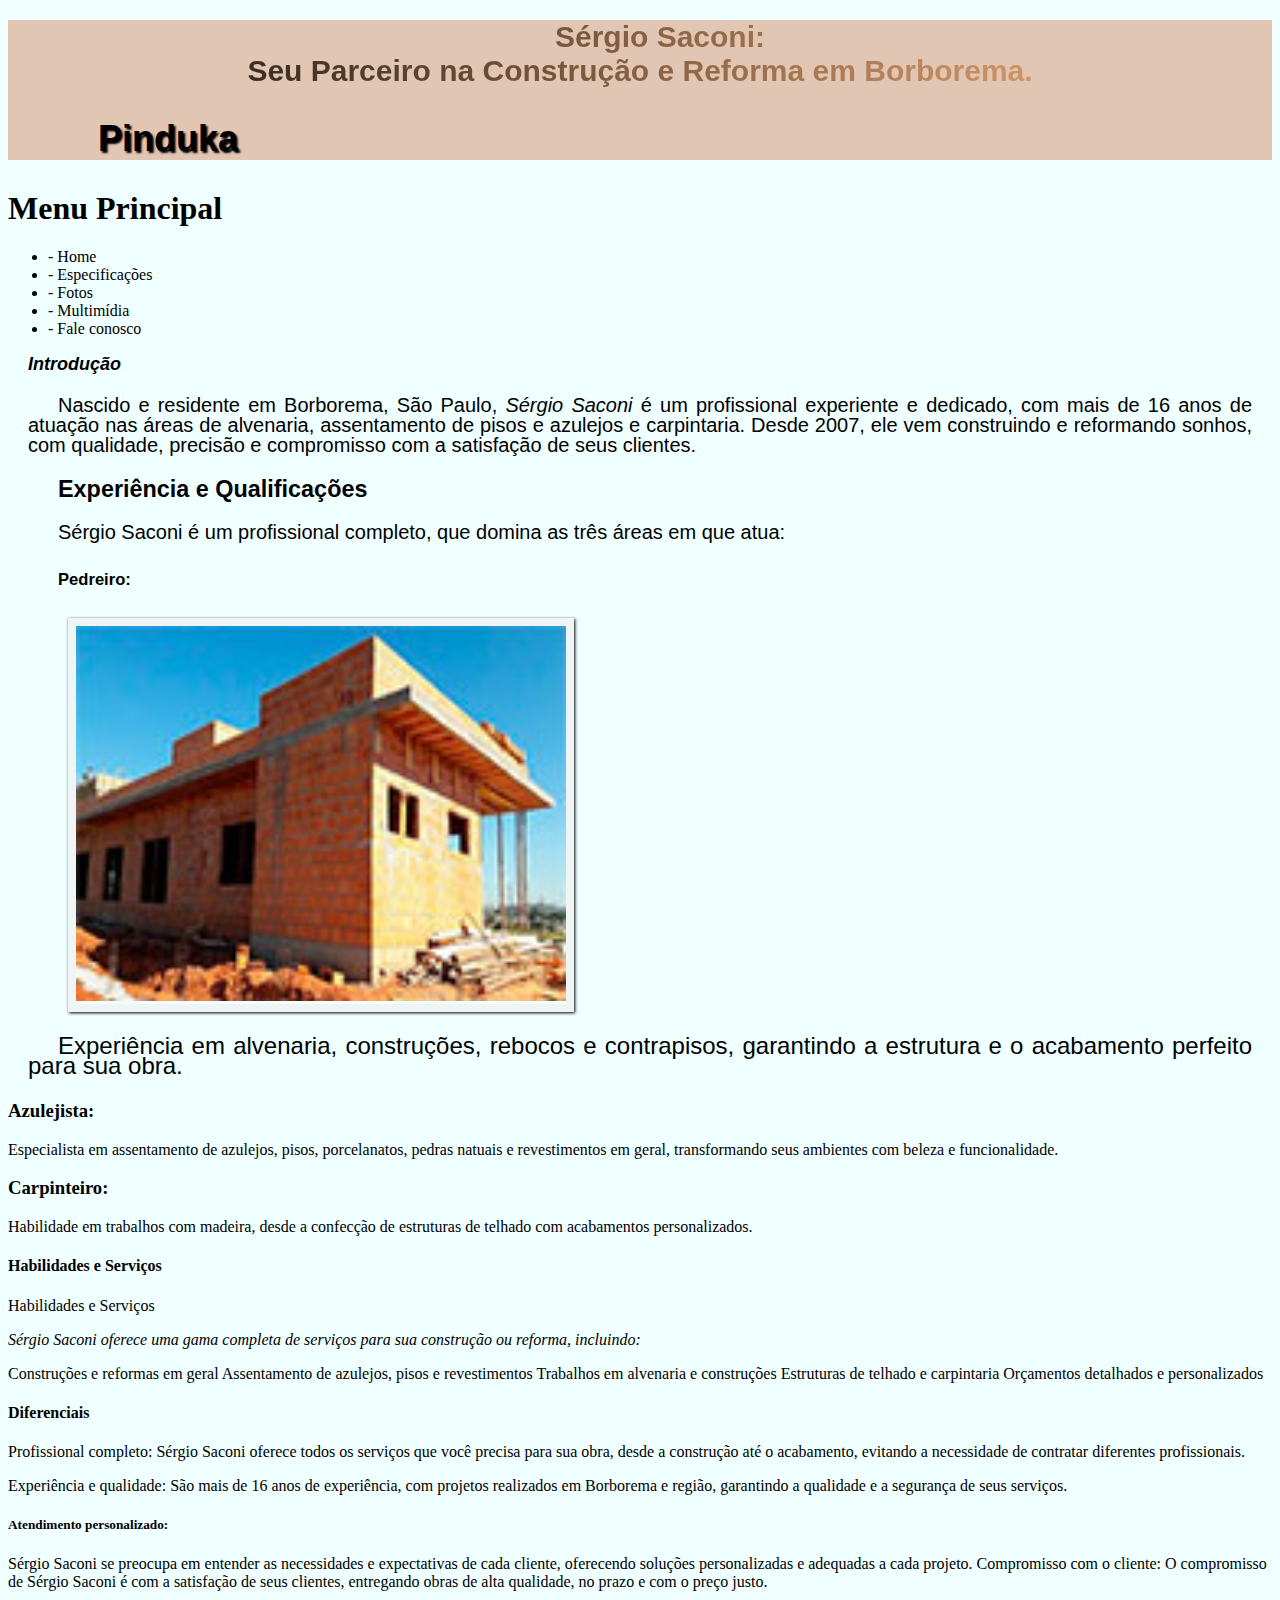
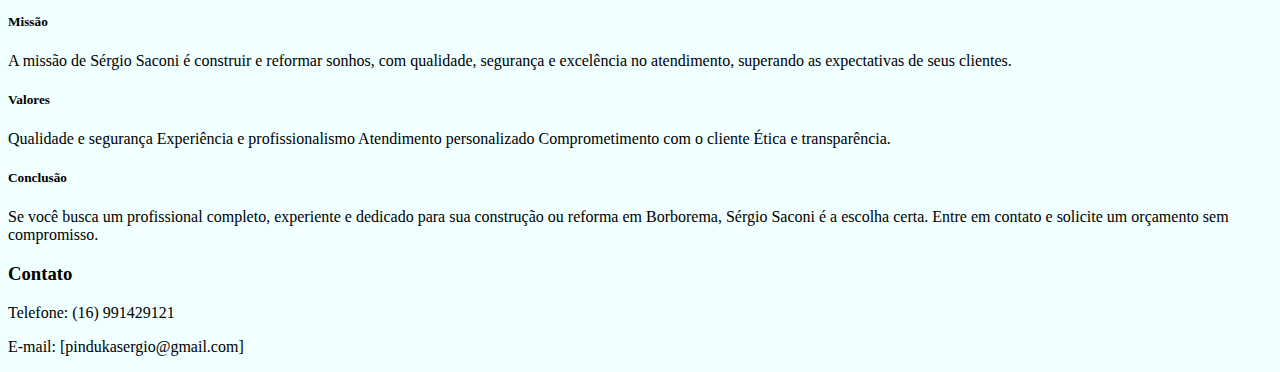
==== index.html @ f204283e "atualiação 1" ====
<!DOCTYPE html>
<html lang="en">

<head>
    <meta charset="UTF-8">
    <meta name="viewport" content="width=device-width, initial-scale=1.0">
    <link rel="stylesheet" href="estilo.css">
    <title>Sergio Saconi</title>
</head>

<body>
    <div class="container">

        <div class="title">
            <div class="texto">

                <h1 class="gradiente-texto">Sérgio Saconi: <br> Seu Parceiro na Construção e Reforma em Borborema.
                </h1>

                <h2 class="pinduka">Pinduka</h2>
            </div>

        </div>
    </div>
    <div class="menu">

        <h1>Menu Principal</h1>
        <ul>
            <li>- Home</li>
            <li>- Especificações</li>
            <li>- Fotos</li>
            <li>- Multimídia</li>
            <li>- Fale conosco</li>
            <ul>


    </div>
    <!--<img src="src/imagem/Sem-Título-7.jpg" alt="imagem">-->

    <div class="introducao">
        <h2 class="introdducao-introducao"><em>Introdução</em></h2>
        <p class="descricao">Nascido e residente em Borborema, São Paulo, <em>Sérgio Saconi</em> é um profissional
            experiente e
            dedicado, com mais de 16 anos de atuação nas áreas de alvenaria, assentamento de pisos e azulejos e
            carpintaria. Desde 2007, ele vem construindo e reformando sonhos, com qualidade, precisão e compromisso com
            a satisfação de seus clientes.</p>
    </div>
    <!-- <main>-->
    <div class="descricao">
        <h3>Experiência e Qualificações</h3>
        <p>Sérgio Saconi é um profissional completo, que domina as três áreas em que atua:</p>
        <h5>Pedreiro:</h5>
        <figure class="foto-legenda">
             <img src="src/imagem/Sem-Título-1.jpg" alt="imagem">
            <figcaption>
                <h3>Alvenaria:</h3>
            </figcaption>
        </figure>
        <div class="container">
            <p class="texto">Experiência em alvenaria, construções, rebocos e contrapisos, garantindo a estrutura e
                o
                acabamento
                perfeito para sua obra.
            </p>
        </div>
    </div>


    <h3>Azulejista:</h3>
    <p> Especialista em assentamento de azulejos, pisos, porcelanatos, pedras natuais e revestimentos em geral,
        transformando
        seus ambientes com beleza e fun&shy;cio&shy;nali&shy;dade.
    </p>
    <h3>Carpinteiro:</h3>
    <p> Habilidade em trabalhos com madeira, desde a confecção de estruturas de telhado com acabamentos
        personalizados.
    </p>
    <h4>Habilidades e Serviços</h4>
    <p>Habilidades e Serviços</p>
    <p> <i>Sérgio Saconi oferece uma gama completa de serviços para sua construção ou reforma, incluindo:</i>
    </p>
    <p>Construções e reformas em geral
        Assentamento de azulejos, pisos e revestimentos
        Trabalhos em alvenaria e construções
        Estruturas de telhado e carpintaria
        Orçamentos detalhados e personalizados</p>
    <h4>Diferenciais</h4>
    <p> Profissional completo: Sérgio Saconi oferece todos os serviços que você precisa para sua obra, desde a
        construção
        até o acabamento, evitando a necessidade de contratar diferentes profissionais.
    </p>
    <p>Experiência e qualidade: São mais de 16 anos de experiência, com projetos realizados em Borborema e
        região,
        garantindo a qualidade e a segurança de seus serviços.
    </p>
    <h5>Atendimento personalizado: </h5>
    <p>Sérgio Saconi se preocupa em entender as necessidades e expectativas de cada
        cliente,
        oferecendo soluções personalizadas e adequadas a cada projeto.
        Compromisso com o cliente: O compromisso de Sérgio Saconi é com a satisfação de seus clientes, entregando
        obras
        de
        alta qualidade, no prazo e com o preço justo.
    </p>
    <h5> Missão</h5>
    <p>A missão de Sérgio Saconi é construir e reformar sonhos, com qualidade, segurança e excelência no
        atendimento, superando as expectativas de seus clientes.
    </p>
    <h5>Valores</h5>
    <p>Qualidade e segurança
        Experiência e profissionalismo
        Atendimento personalizado
        Comprometimento com o cliente
        Ética e transparência.
    </p>
    <h5>Conclusão</h5>
    <p>Se você busca um profissional completo, experiente e dedicado para sua construção ou reforma em Borborema,
        Sérgio Saconi é a escolha certa. Entre em contato e solicite um orçamento sem compromisso.
    </p>
    </div>
    <h3>Contato</h3>
    <p>Telefone: (16) 991429121
    </p>
    <p>E-mail: [pindukasergio@gmail.com]</p>




    <script src="css/estilo.css"></script>
    </main>

</body>

</html>
---- estilo.css ----
@charset "UTF-8";
body{
    font-family: "DM Sans" sans-serif;
    background-color: azure;
    /*background-image: url("src/imagem/azulejo.jpg");
    background-color: rgba(0, 0, 0, 0.2);*/
}

.title{
    text-align: center;
    display: block;
    align-items: center;
    text-indent: 40px;
    font-family: "DM Sans", sans-serif;
    font: 30px;
    width: 700;
    background-color:rgb(226, 198, 180);   
}
.container{
    display: block;
    align-items: center;
    
}
.title .imagem{
    
    width: 150px;
    height: auto;
margin-left: 150px;
    
}
.pedreiro{
    display: block;
}
.texto{
    font-size: 1.5rem;
}
.gradiente-texto {
    font-size: 30px;
    background: linear-gradient(to right, #0e0d0c, #feb47b);
    -webkit-background-clip: text;
    -webkit-text-fill-color: transparent;
}

.imagem{
    display: block;
    height: 100px;
    width: 100px;
}
    

.pinduka{
    font-family: "DM Sans", sans-serif;
   
    width: 700;
    padding-left: 20px;
    text-indent: 40px;
    margin-left: 30px;
    text-align: justify;
    text-shadow: 2px 2px 2px black;
}
.introdducao-introducao{
    font-family: "DM Sans", sans-serif;
    font: 20px;
    width: 700;
    font-size: large ;
    padding-left: 20px;
}.descricao{
    font-family: "DM Sans", sans-serif;
   font-size: 20px;
    margin-left: 20px;
    margin-right: 20px;
    text-indent: 30px;
    text-align: justify;
    line-height: 20px;
}
button{
    padding: 10px 20px;
    font-size: 16px;
    cursor: pointer;
    background-color: #007bff;
    color: white;
    border: none;
    border-radius: 5px;
    margin-top: 20px;
}
button:hover {
    background-color: #0056b3;
}
.carrosel{
    position: relative;
    max-width: 600px;
    margin: auto;
    overflow: hidden;
}
.imagens-carrosel{
    display: flex;
    transition: transforme 0.5s ease;
}
.imagem img{
    max-width: 100%;
    display: block;
}
button{
    position: absolute;
    top: 50%;
    transform: translate(-50%);
    background-color: rgba(255, 255, 255, 0.7);
    border: none;
    cursor: pointer;
    padding: 10px;
}
.prev{
    left: 10px;
}
.next{
    right: 10px;
}
/*formataçao de imagem com legenda*/
 .foto-legenda{
    position: relative;
    border: 8px solid #eff5f5;
    box-shadow: 1px 1px 3px black;
    width: 40%;
    height: 40%;
    text-indent: 0px;
    align-items: center;
 }   
.foto-legenda img{
    width: 100%;
    height: 100%;
    text-align: justify;
}
.foto-legenda figcaption{
    opacity: 0;
    position: absolute;
    top: 0px;
    background-color: rgba(0, 0, 0, .4);
    color: white;
    width: 100%;
    height: 100%;
    text-indent: 20px;
    box-sizing: border-box;
    transition: opacity 1s;
}
.foto-legenda:hover figcaption{
    opacity: 0.7;
}
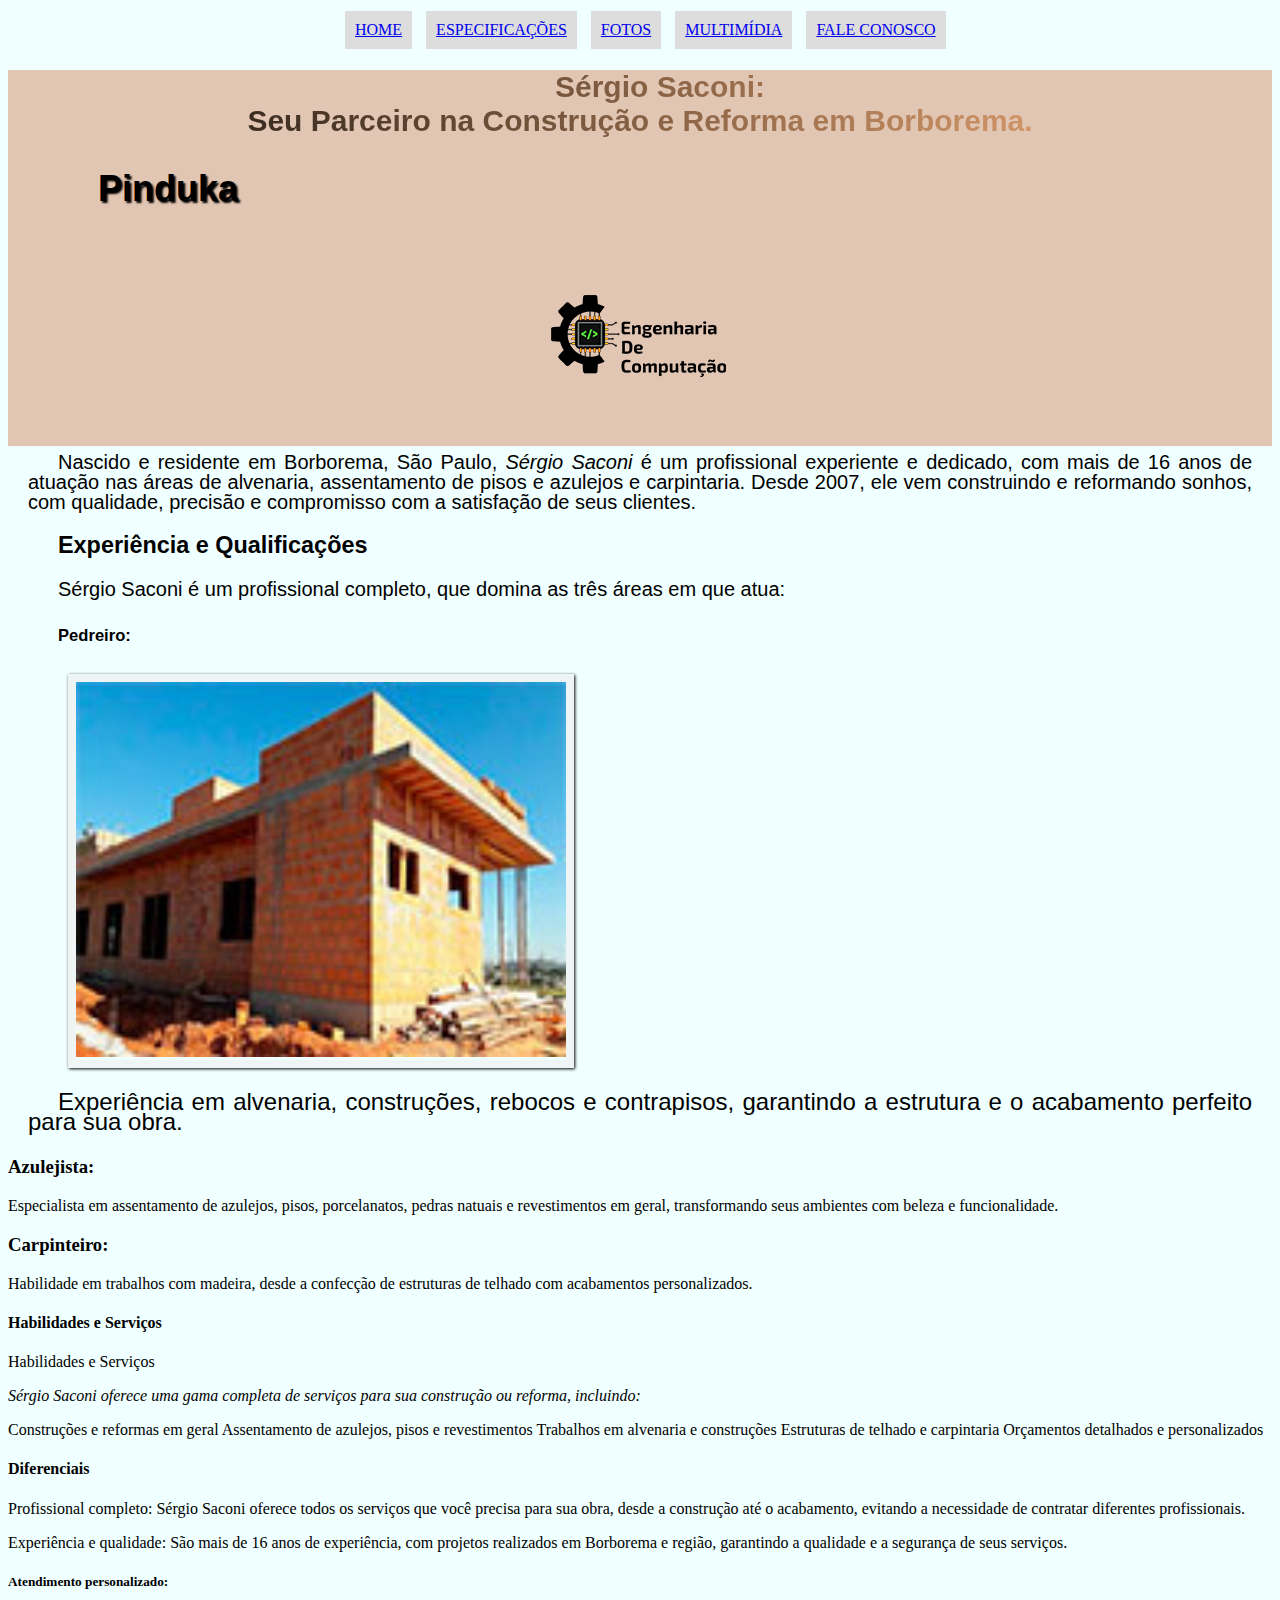
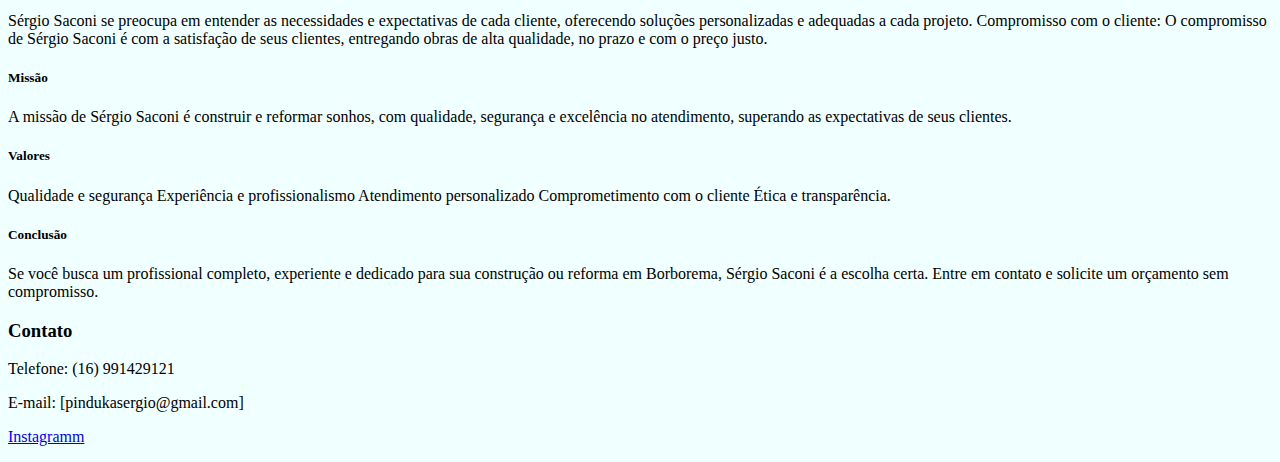
==== commit 6b364be2: "2 commit" ====
--- a/index.html
+++ b/index.html
@@ -18,24 +18,25 @@
                 </h1>
 
                 <h2 class="pinduka">Pinduka</h2>
+                <img src="src/imagem/sem titulo 8.png" alt="imagem">
             </div>
 
         </div>
     </div>
-    <div class="menu">
+    <nav id="menu">
 
         <h1>Menu Principal</h1>
         <ul>
-            <li>- Home</li>
-            <li>- Especificações</li>
-            <li>- Fotos</li>
-            <li>- Multimídia</li>
-            <li>- Fale conosco</li>
+            <li><a href="index.html">Home</a> </li>
+            <li><a href="specs.html"> Especificações</a></li>
+            <li><a href="fotos.html">Fotos</a> </li>
+            <li> <a href="multimidia.html">Multimídia</a></li>
+            <li><a href="fale-conosco.html">Fale conosco</a> </li>
             <ul>
+    </nav>
 
 
-    </div>
-    <!--<img src="src/imagem/Sem-Título-7.jpg" alt="imagem">-->
+
 
     <div class="introducao">
         <h2 class="introdducao-introducao"><em>Introdução</em></h2>
@@ -51,7 +52,7 @@
         <p>Sérgio Saconi é um profissional completo, que domina as três áreas em que atua:</p>
         <h5>Pedreiro:</h5>
         <figure class="foto-legenda">
-             <img src="src/imagem/Sem-Título-1.jpg" alt="imagem">
+            <img src="src/imagem/Sem-Título-1.jpg" alt="imagem">
             <figcaption>
                 <h3>Alvenaria:</h3>
             </figcaption>
@@ -122,6 +123,7 @@
     <p>Telefone: (16) 991429121
     </p>
     <p>E-mail: [pindukasergio@gmail.com]</p>
+    <p><a href="https://www.instagram.com/pindukasergio?igsh=MWljc2emx4NDVpMw==" target="_blank">Instagramm</a></p>
 
 
 
--- a/estilo.css
+++ b/estilo.css
@@ -14,7 +14,9 @@
     font-family: "DM Sans", sans-serif;
     font: 30px;
     width: 700;
-    background-color:rgb(226, 198, 180);   
+    background-color:rgb(226, 198, 180);  
+    position: relative;
+    top: 50px;
 }
 .container{
     display: block;
@@ -41,8 +43,8 @@
     -webkit-text-fill-color: transparent;
 }
 
-.imagem{
-    display: block;
+.gradiente-texto .imagem{
+    display: flex;
     height: 100px;
     width: 100px;
 }
@@ -145,3 +147,24 @@
 .foto-legenda:hover figcaption{
     opacity: 0.7;
 }
+/*Formataçao do menu*/
+nav#menu{
+    display: block;/*para itens flutuar*/
+}
+nav#menu ul{
+    list-style: none;/*tira marcações*/
+    text-transform: uppercase;  /*adiciona caixa alta (maiúsculas)*/
+    position: absolute; /*para posicionar o elmento em qualquer posição na tela*/
+    top: -10px;/*posição vertical*/
+    left: 300px;/*posição horizontal*/
+}
+nav#menu li {
+    display: inline-block;/*todos itens alinhados horizontalmente*/
+    background-color: #dddddd;/*ciaxas coloridas ao redor do texto*/
+    padding: 10px; /*cria espaço nas caixas*/
+    margin: 5px;/*espaço entre itens*/
+    
+}
+nav#menu h1 {
+    display: none;
+}
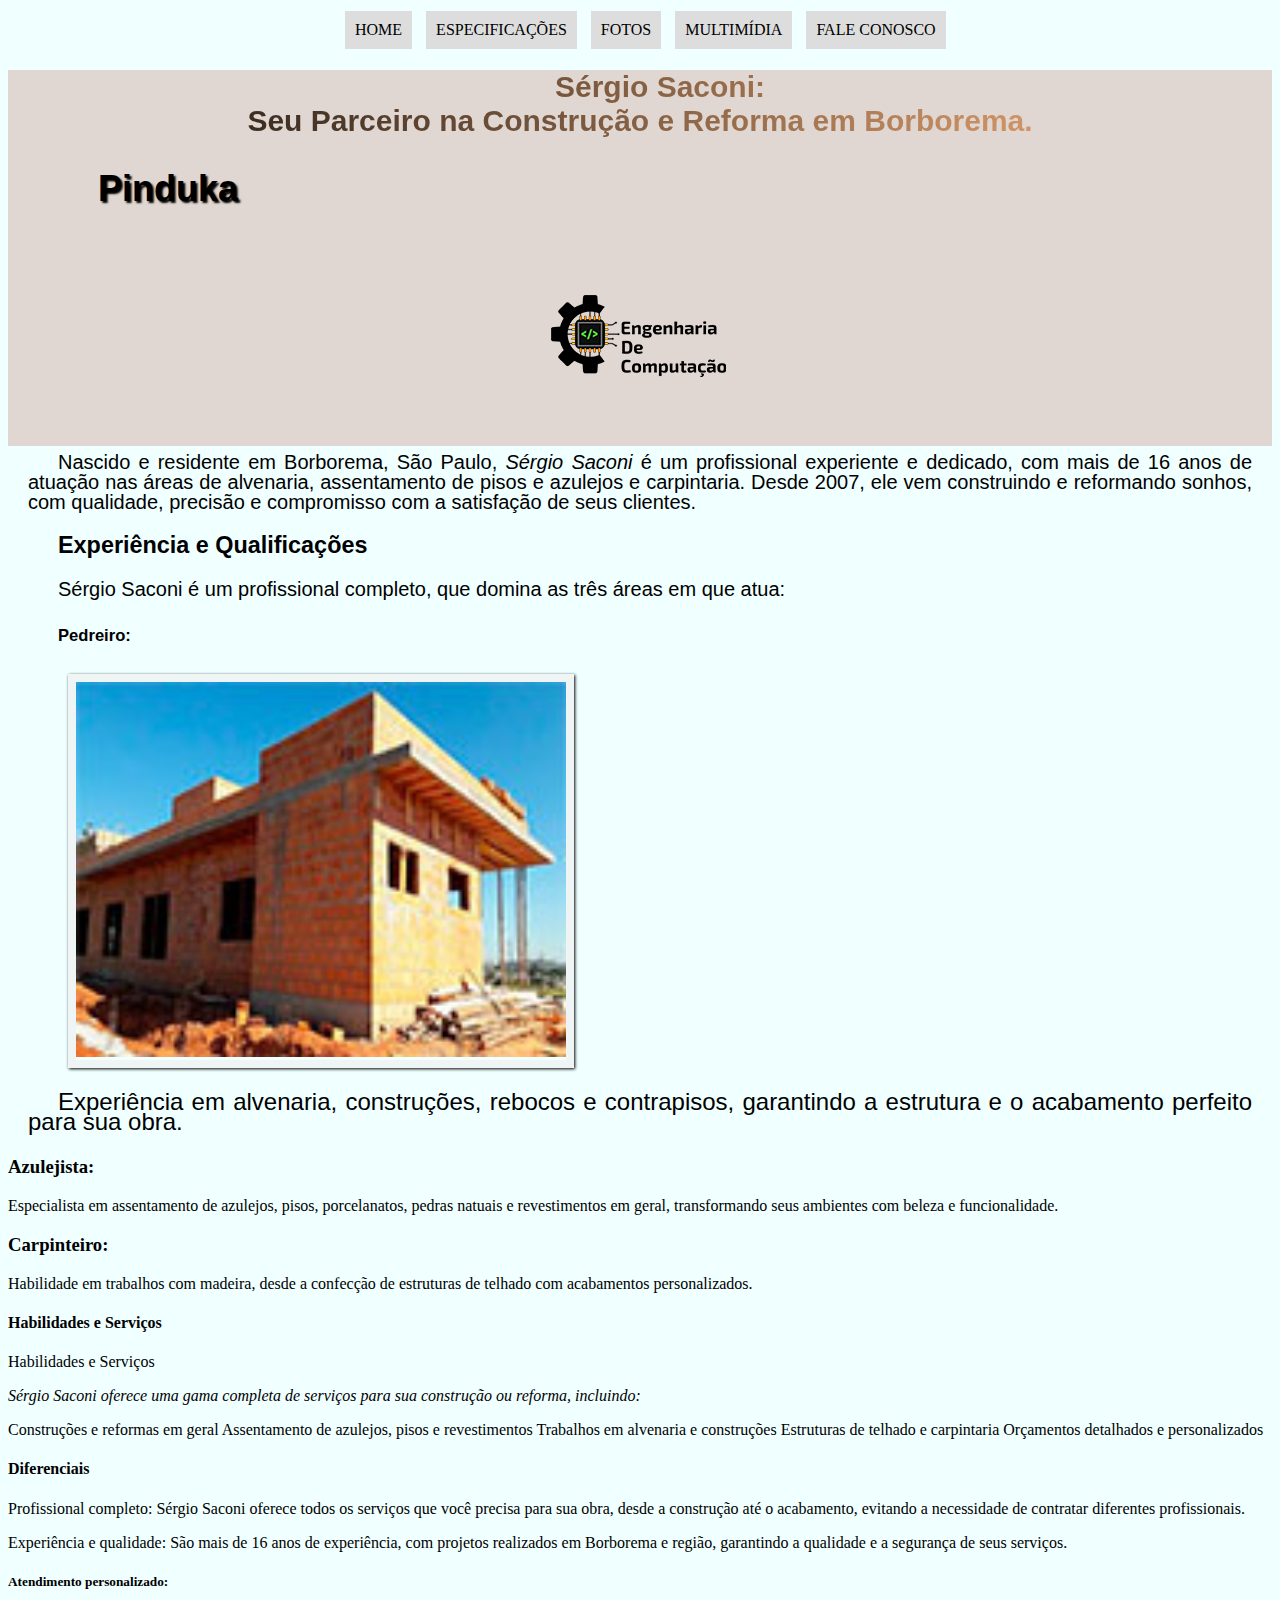
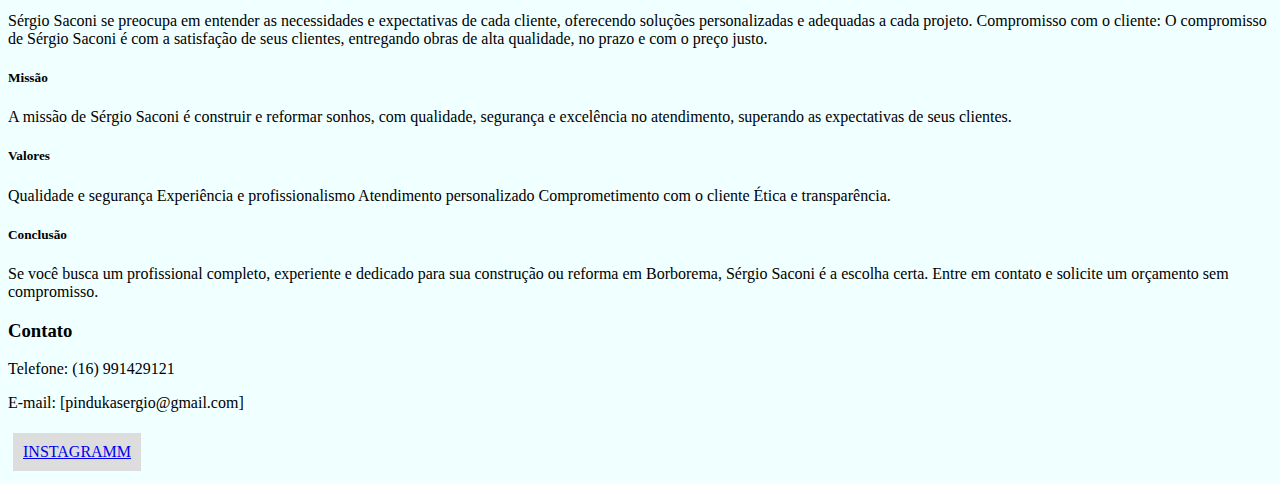
==== commit c84e4c03: "3 commit" ====
--- a/index.html
+++ b/index.html
@@ -123,7 +123,7 @@
     <p>Telefone: (16) 991429121
     </p>
     <p>E-mail: [pindukasergio@gmail.com]</p>
-    <p><a href="https://www.instagram.com/pindukasergio?igsh=MWljc2emx4NDVpMw==" target="_blank">Instagramm</a></p>
+    <p class="instagram"><a href="https://www.instagram.com/pindukasergio?igsh=MWljc2emx4NDVpMw==" target="_blank">Instagramm</a></p>
 
 
 
--- a/estilo.css
+++ b/estilo.css
@@ -1,12 +1,13 @@
 @charset "UTF-8";
-body{
+
+body {
     font-family: "DM Sans" sans-serif;
     background-color: azure;
     /*background-image: url("src/imagem/azulejo.jpg");
     background-color: rgba(0, 0, 0, 0.2);*/
 }
 
-.title{
+.title {
     text-align: center;
     display: block;
     align-items: center;
@@ -14,28 +15,33 @@
     font-family: "DM Sans", sans-serif;
     font: 30px;
     width: 700;
-    background-color:rgb(226, 198, 180);  
+    background-color: rgb(224, 215, 210);
     position: relative;
     top: 50px;
 }
-.container{
+
+.container {
     display: block;
     align-items: center;
-    
-}
-.title .imagem{
-    
+
+}
+
+.title .imagem {
+
     width: 150px;
     height: auto;
-margin-left: 150px;
-    
-}
-.pedreiro{
-    display: block;
-}
-.texto{
+    margin-left: 150px;
+
+}
+
+.pedreiro {
+    display: block;
+}
+
+.texto {
     font-size: 1.5rem;
 }
+
 .gradiente-texto {
     font-size: 30px;
     background: linear-gradient(to right, #0e0d0c, #feb47b);
@@ -43,16 +49,16 @@
     -webkit-text-fill-color: transparent;
 }
 
-.gradiente-texto .imagem{
+.gradiente-texto .imagem {
     display: flex;
     height: 100px;
     width: 100px;
 }
-    
-
-.pinduka{
-    font-family: "DM Sans", sans-serif;
-   
+
+
+.pinduka {
+    font-family: "DM Sans", sans-serif;
+
     width: 700;
     padding-left: 20px;
     text-indent: 40px;
@@ -60,22 +66,26 @@
     text-align: justify;
     text-shadow: 2px 2px 2px black;
 }
-.introdducao-introducao{
+
+.introdducao-introducao {
     font-family: "DM Sans", sans-serif;
     font: 20px;
     width: 700;
-    font-size: large ;
+    font-size: large;
     padding-left: 20px;
-}.descricao{
-    font-family: "DM Sans", sans-serif;
-   font-size: 20px;
+}
+
+.descricao {
+    font-family: "DM Sans", sans-serif;
+    font-size: 20px;
     margin-left: 20px;
     margin-right: 20px;
     text-indent: 30px;
     text-align: justify;
     line-height: 20px;
 }
-button{
+
+button {
     padding: 10px 20px;
     font-size: 16px;
     cursor: pointer;
@@ -85,24 +95,29 @@
     border-radius: 5px;
     margin-top: 20px;
 }
+
 button:hover {
     background-color: #0056b3;
 }
-.carrosel{
+
+.carrosel {
     position: relative;
     max-width: 600px;
     margin: auto;
     overflow: hidden;
 }
-.imagens-carrosel{
+
+.imagens-carrosel {
     display: flex;
     transition: transforme 0.5s ease;
 }
-.imagem img{
+
+.imagem img {
     max-width: 100%;
     display: block;
 }
-button{
+
+button {
     position: absolute;
     top: 50%;
     transform: translate(-50%);
@@ -111,14 +126,17 @@
     cursor: pointer;
     padding: 10px;
 }
-.prev{
+
+.prev {
     left: 10px;
 }
-.next{
+
+.next {
     right: 10px;
 }
+
 /*formataçao de imagem com legenda*/
- .foto-legenda{
+.foto-legenda {
     position: relative;
     border: 8px solid #eff5f5;
     box-shadow: 1px 1px 3px black;
@@ -126,13 +144,15 @@
     height: 40%;
     text-indent: 0px;
     align-items: center;
- }   
-.foto-legenda img{
+}
+
+.foto-legenda img {
     width: 100%;
     height: 100%;
     text-align: justify;
 }
-.foto-legenda figcaption{
+
+.foto-legenda figcaption {
     opacity: 0;
     position: absolute;
     top: 0px;
@@ -144,27 +164,85 @@
     box-sizing: border-box;
     transition: opacity 1s;
 }
-.foto-legenda:hover figcaption{
+
+.foto-legenda:hover figcaption {
     opacity: 0.7;
 }
+
 /*Formataçao do menu*/
-nav#menu{
-    display: block;/*para itens flutuar*/
-}
-nav#menu ul{
-    list-style: none;/*tira marcações*/
-    text-transform: uppercase;  /*adiciona caixa alta (maiúsculas)*/
-    position: absolute; /*para posicionar o elmento em qualquer posição na tela*/
-    top: -10px;/*posição vertical*/
-    left: 300px;/*posição horizontal*/
-}
+nav#menu {
+    display: block;
+    /*para itens flutuar*/
+}
+
+nav#menu ul {
+    list-style: none;
+    /*tira marcações*/
+    text-transform: uppercase;
+    /*adiciona caixa alta (maiúsculas)*/
+    position: absolute;
+    /*para posicionar o elmento em qualquer posição na tela*/
+    top: -10px;
+    /*posição vertical*/
+    left: 300px;
+    /*posição horizontal*/
+}
+
 nav#menu li {
-    display: inline-block;/*todos itens alinhados horizontalmente*/
-    background-color: #dddddd;/*ciaxas coloridas ao redor do texto*/
-    padding: 10px; /*cria espaço nas caixas*/
-    margin: 5px;/*espaço entre itens*/
-    
-}
+    display: inline-block;
+    /*todos itens alinhados horizontalmente*/
+    background-color: #dddddd;
+    /*ciaxas coloridas ao redor do texto*/
+    padding: 10px;
+    /*cria espaço nas caixas*/
+    margin: 5px;
+    /*espaço entre itens*/
+    transition: background-color 0.8s;
+    /*controla a transição dos elementos*/
+    /*para navegadore antigos
+    -webkit-transition: bacground-color 0.8s;
+    -moz-transition:background-color 0.8s  ;
+    -o-transition:background-color 0.8s ;
+    -ms-transition:bacground-color 0.8s;*/
+
+}
+
+/*formatar elementos do menu*/
+nav#menu li:hover {
+    background-color: #606060;
+    /*muda cor do elemento ao passsar o mause*/
+}
+
 nav#menu h1 {
     display: none;
 }
+
+nav#menu a {
+    color: #000000;
+    text-decoration: none;
+}
+
+.instagram {
+    display: block;
+    display: inline-block;
+    /*todos itens alinhados horizontalmente*/
+    background-color: #dddddd;
+    /*ciaxas coloridas ao redor do texto*/
+    padding: 10px;
+    /*cria espaço nas caixas*/
+    margin: 5px;
+    /*espaço entre itens*/
+    transition: background-color 0.8s;
+    /*controla a transição dos elementos*/
+    list-style: none;
+    /*tira marcações*/
+    text-transform: uppercase;
+    /*adiciona caixa alta (maiúsculas)*/
+    color: #000000;
+    text-decoration: none;
+}
+
+.instagram:hover {
+    background-color: #606060;
+    /*muda cor do elemento ao passsar o mause*/
+}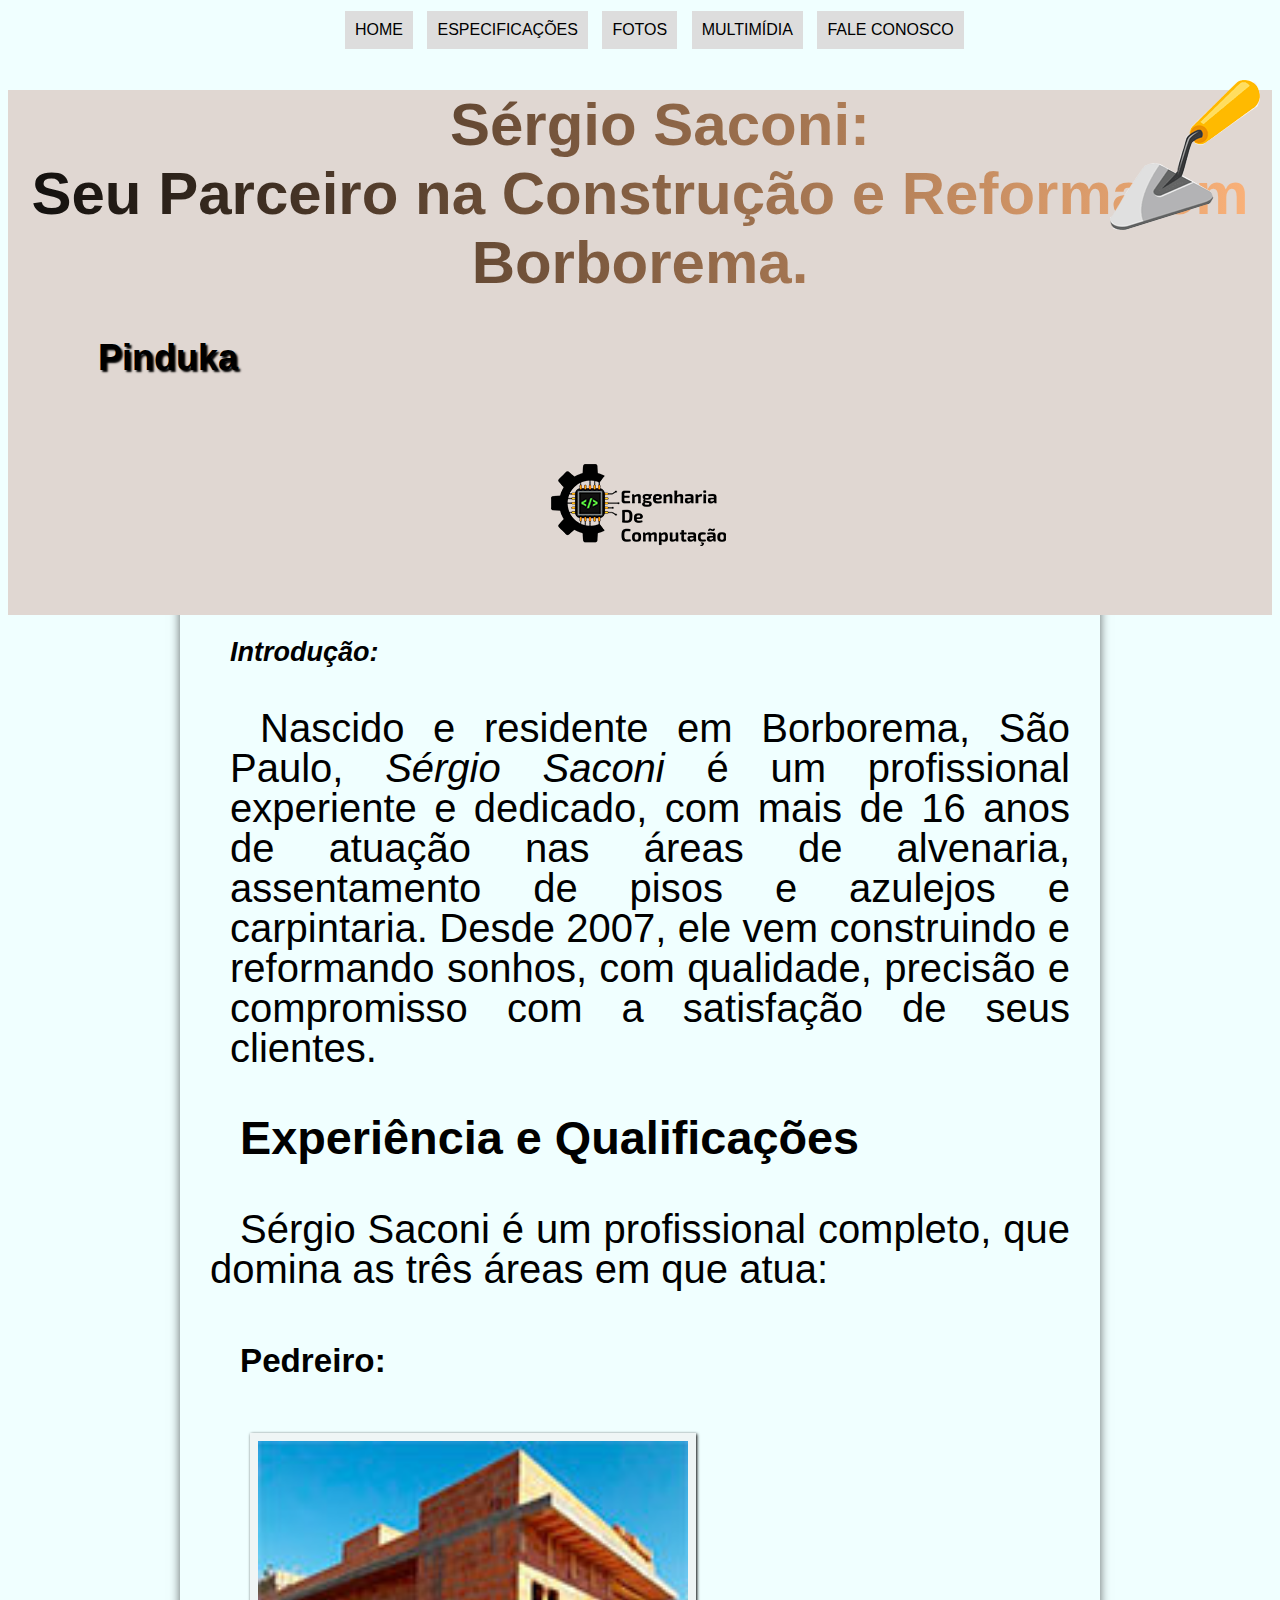
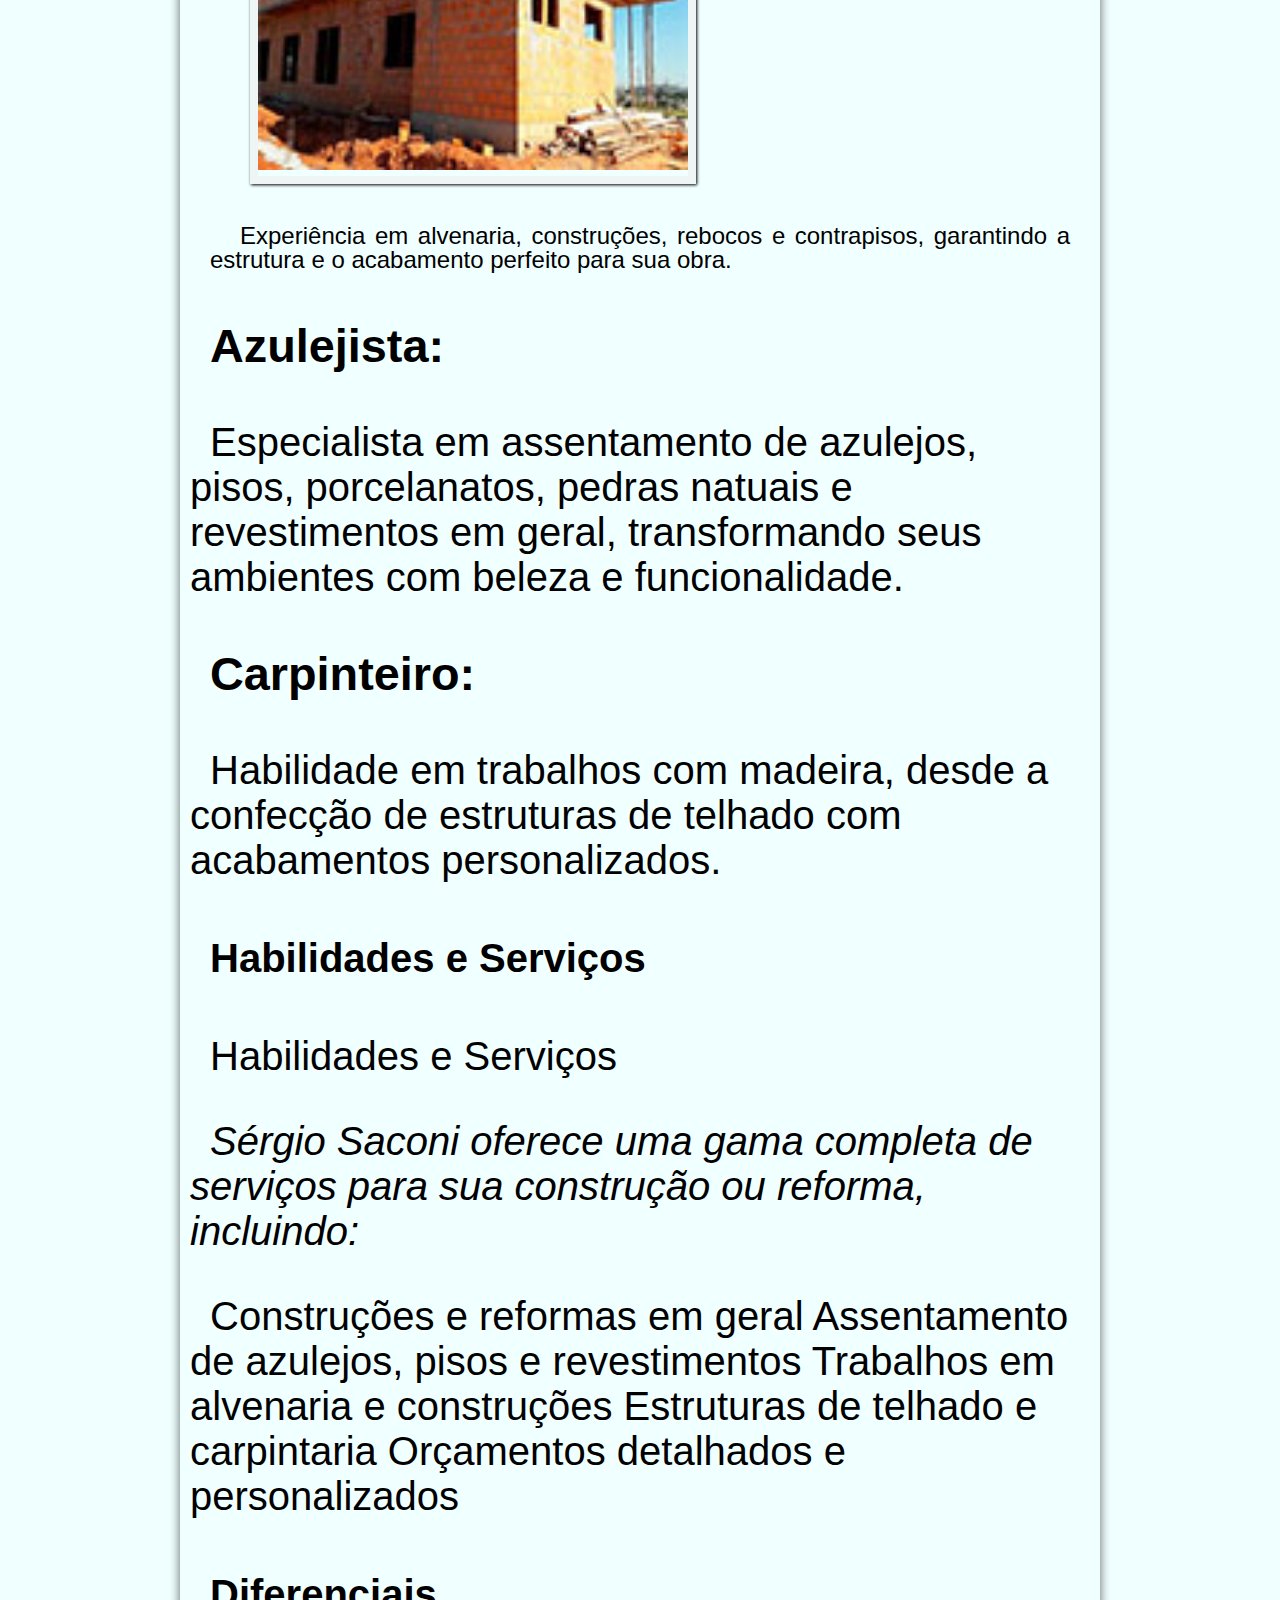
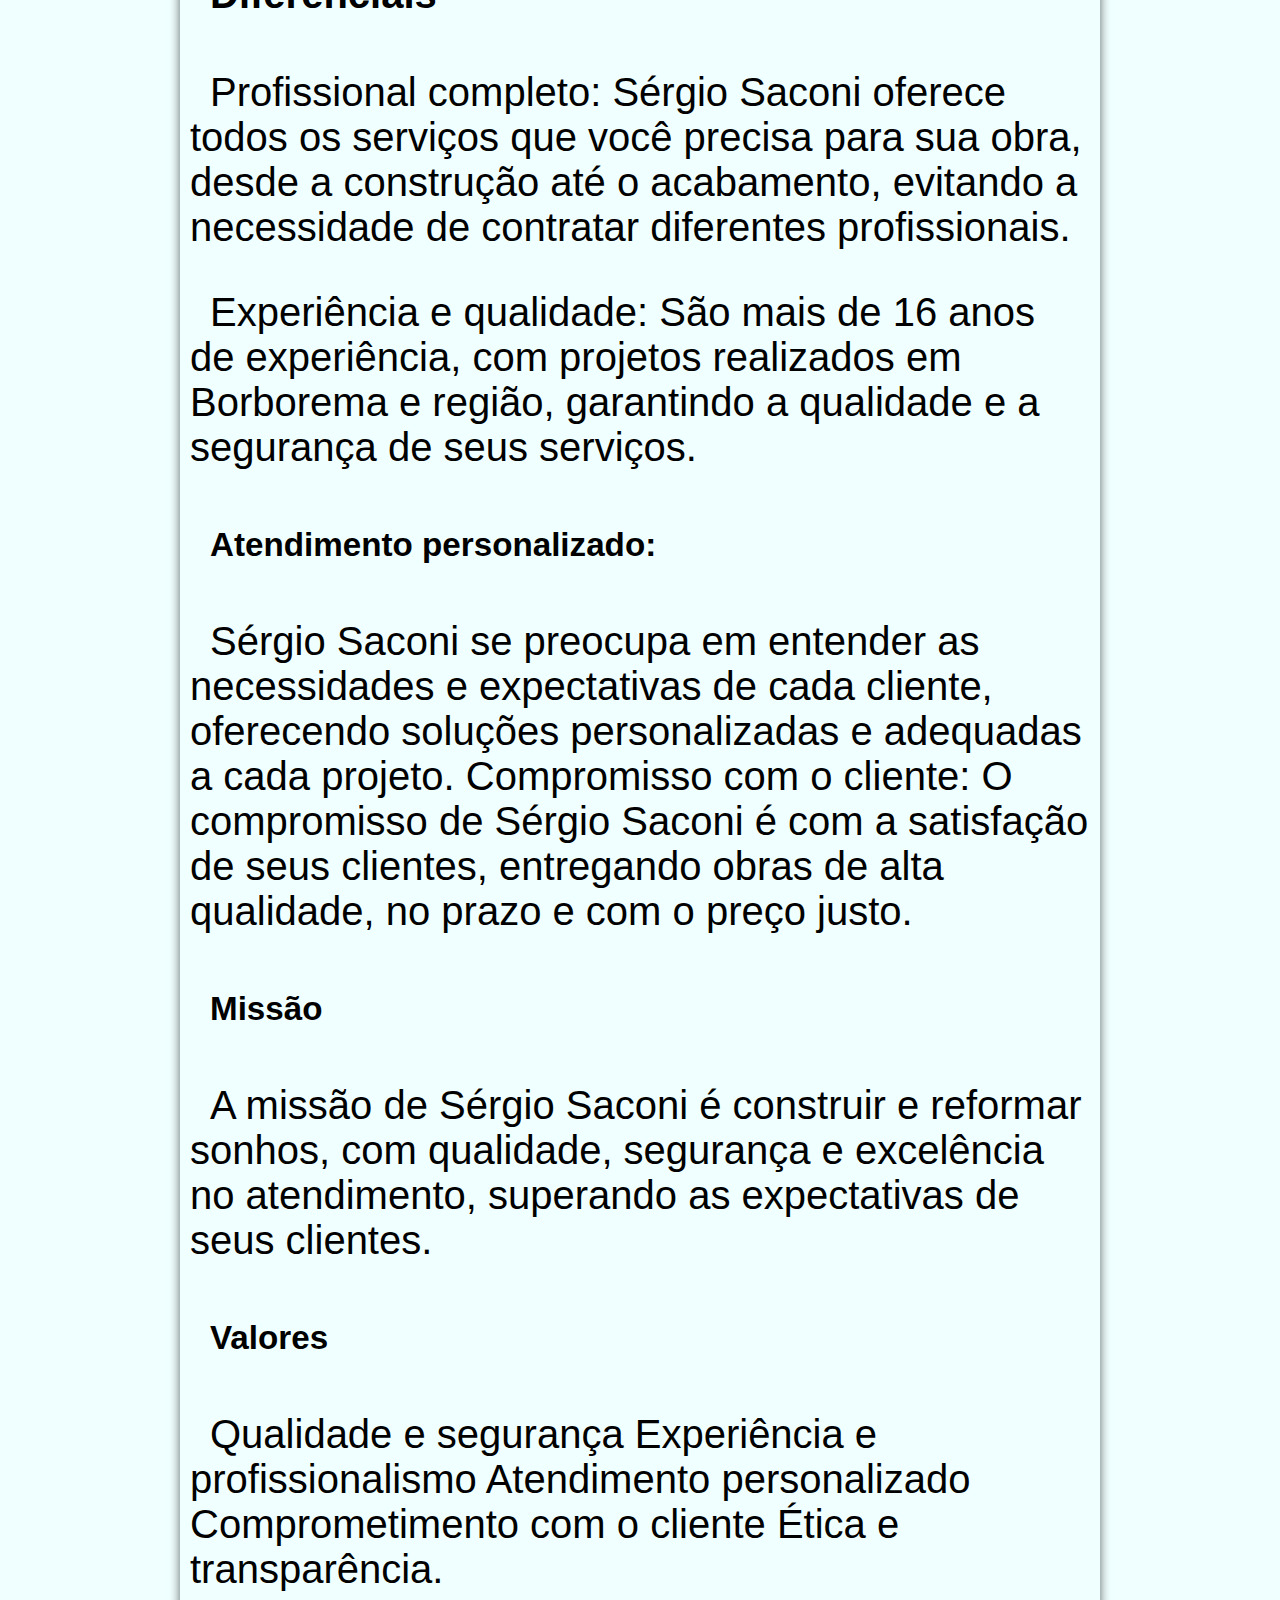
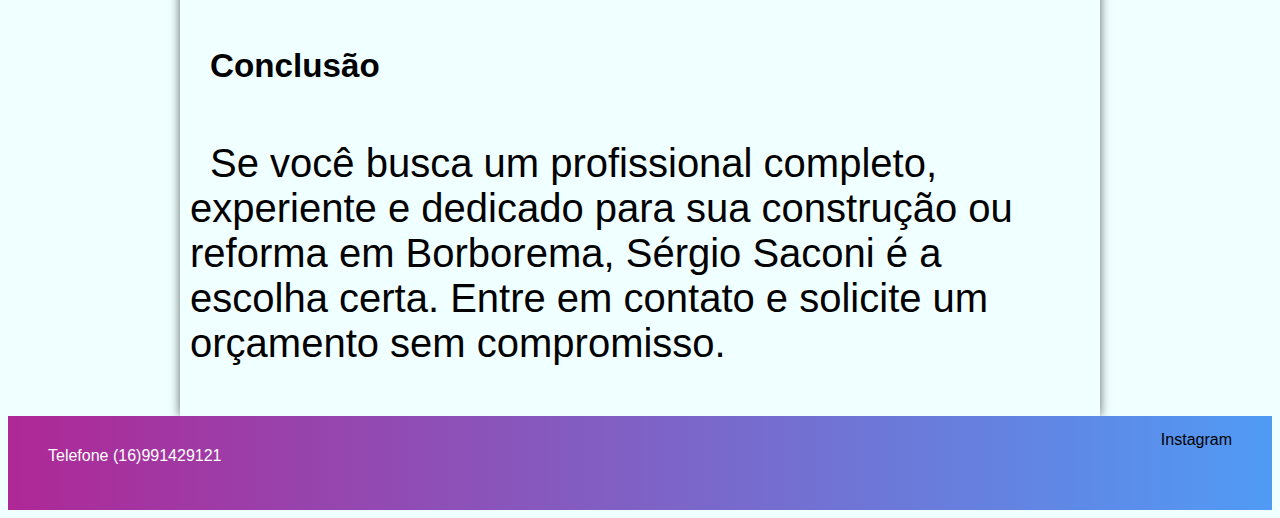
==== commit 1ef06b79: "acressentando rodape" ====
--- a/index.html
+++ b/index.html
@@ -4,12 +4,18 @@
 <head>
     <meta charset="UTF-8">
     <meta name="viewport" content="width=device-width, initial-scale=1.0">
+    <title>Sergio Saconi</title>
     <link rel="stylesheet" href="estilo.css">
-    <title>Sergio Saconi</title>
+    <link rel="stylesheet" href="varss.css">
+    <link rel="stylesheet" href="sidebar-footer.css">
+    <link rel="preconnect" href="https://fonts.googleapis.com">
+<link rel="preconnect" href="https://fonts.gstatic.com" crossorigin>
+<link href="https://fonts.googleapis.com/css2?family=Dancing+Script:wght@400..700&family=Roboto:ital,wght@0,100;0,300;0,400;0,500;0,700;0,900;1,100;1,300;1,400;1,500;1,700;1,900&display=swap" rel="stylesheet">
 </head>
 
 <body>
-    <div class="container">
+
+    <div id="container">
 
         <div class="title">
             <div class="texto">
@@ -22,108 +28,135 @@
             </div>
 
         </div>
+
+        <header id="cabecalho">
+            <img id="icone" src="src/imagem/colher2.png" alt="colher">
+        </header>
+        <nav id="menu">
+
+            <h1>Menu Principal</h1>
+            <ul>
+                <li><a href="index.html">Home</a> </li>
+                <li><a href="specs.html"> Especificações</a></li>
+                <li><a href="fotos.html">Fotos</a> </li>
+                <li> <a href="multimidia.html">Multimídia</a></li>
+                <li><a href="fale-conosco.html">Fale conosco</a> </li>
+                <ul>
+        </nav>
     </div>
-    <nav id="menu">
+    <div id="interface">
 
-        <h1>Menu Principal</h1>
-        <ul>
-            <li><a href="index.html">Home</a> </li>
-            <li><a href="specs.html"> Especificações</a></li>
-            <li><a href="fotos.html">Fotos</a> </li>
-            <li> <a href="multimidia.html">Multimídia</a></li>
-            <li><a href="fale-conosco.html">Fale conosco</a> </li>
-            <ul>
-    </nav>
+
+
+        <div class="introducao">
+            <h2><em>Introdução:</em></h2>
+            <p class="descricao">Nascido e residente em Borborema, São Paulo, <em>Sérgio Saconi</em> é um profissional
+                experiente e
+                dedicado, com mais de 16 anos de atuação nas áreas de alvenaria, assentamento de pisos e azulejos e
+                carpintaria. Desde 2007, ele vem construindo e reformando sonhos, com qualidade, precisão e compromisso
+                com
+                a satisfação de seus clientes.</p>
+        </div>
+        <!-- <main>-->
+        <div class="descricao">
+            <h3>Experiência e Qualificações</h3>
+            <p>Sérgio Saconi é um profissional completo, que domina as três áreas em que atua:</p>
+            <h5>Pedreiro:</h5>
+            <figure class="foto-legenda">
+                <img src="src/imagem/Sem-Título-1.jpg" alt="imagem">
+                <figcaption>
+                    <h3>Alvenaria:</h3>
+                </figcaption>
+            </figure>
+            <div class="container">
+                <p class="texto">Experiência em alvenaria, construções, rebocos e contrapisos, garantindo a estrutura e
+                    o
+                    acabamento
+                    perfeito para sua obra.
+                </p>
+            </div>
+        </div>
+
+        <div class="conteudo">
+            <h3>Azulejista:</h3>
+            <p> Especialista em assentamento de azulejos, pisos, porcelanatos, pedras natuais e revestimentos em geral,
+                transformando
+                seus ambientes com beleza e fun&shy;cio&shy;nali&shy;dade.
+            </p>
+            <h3>Carpinteiro:</h3>
+            <p> Habilidade em trabalhos com madeira, desde a confecção de estruturas de telhado com acabamentos
+                personalizados.
+            </p>
+            <h4>Habilidades e Serviços</h4>
+            <p>Habilidades e Serviços</p>
+            <p> <i>Sérgio Saconi oferece uma gama completa de serviços para sua construção ou reforma, incluindo:</i>
+            </p>
+            <p>Construções e reformas em geral
+                Assentamento de azulejos, pisos e revestimentos
+                Trabalhos em alvenaria e construções
+                Estruturas de telhado e carpintaria
+                Orçamentos detalhados e personalizados</p>
+            <h4>Diferenciais</h4>
+            <p> Profissional completo: Sérgio Saconi oferece todos os serviços que você precisa para sua obra, desde a
+                construção
+                até o acabamento, evitando a necessidade de contratar diferentes profissionais.
+            </p>
+            <p>Experiência e qualidade: São mais de 16 anos de experiência, com projetos realizados em Borborema e
+                região,
+                garantindo a qualidade e a segurança de seus serviços.
+            </p>
+            <h5>Atendimento personalizado: </h5>
+            <p>Sérgio Saconi se preocupa em entender as necessidades e expectativas de cada
+                cliente,
+                oferecendo soluções personalizadas e adequadas a cada projeto.
+                Compromisso com o cliente: O compromisso de Sérgio Saconi é com a satisfação de seus clientes,
+                entregando
+                obras
+                de
+                alta qualidade, no prazo e com o preço justo.
+            </p>
+            <h5> Missão</h5>
+            <p>A missão de Sérgio Saconi é construir e reformar sonhos, com qualidade, segurança e excelência no
+                atendimento, superando as expectativas de seus clientes.
+            </p>
+            <h5>Valores</h5>
+            <p>Qualidade e segurança
+                Experiência e profissionalismo
+                Atendimento personalizado
+                Comprometimento com o cliente
+                Ética e transparência.
+            </p>
+            <h5>Conclusão</h5>
+            <p>Se você busca um profissional completo, experiente e dedicado para sua construção ou reforma em
+                Borborema,
+                Sérgio Saconi é a escolha certa. Entre em contato e solicite um orçamento sem compromisso.
+            </p>
+        </div>
+    </div>
+
+    <!--<footer class="disclaimer-premiun">
+            <div class="text">
+                <h3>Contato</h3>
+                <p>Telefone: (16) 991429121
+                </p>
+                <p>E-mail: [pindukasergio@gmail.com]</p>
+                <p class="instagram"><a href="https://www.instagram.com/pindukasergio?igsh=MWljc2emx4NDVpMw=="
+                        target="_blank">Instagram</a></p>
+            </div>
+            <div class="botao">Instagram</div>
+        </footer>-->
+    <footer class="disclaimer-premium">
+        <div class="text">
+            <p class="disclaimer-premiun__title">Telefone (16)991429121</p>
+            <p class="disclimer-premiun__subtitle"> </p>
+        </div>
+        <div class="botao">Instagram</div>
+
+    </footer>
 
 
 
 
-    <div class="introducao">
-        <h2 class="introdducao-introducao"><em>Introdução</em></h2>
-        <p class="descricao">Nascido e residente em Borborema, São Paulo, <em>Sérgio Saconi</em> é um profissional
-            experiente e
-            dedicado, com mais de 16 anos de atuação nas áreas de alvenaria, assentamento de pisos e azulejos e
-            carpintaria. Desde 2007, ele vem construindo e reformando sonhos, com qualidade, precisão e compromisso com
-            a satisfação de seus clientes.</p>
-    </div>
-    <!-- <main>-->
-    <div class="descricao">
-        <h3>Experiência e Qualificações</h3>
-        <p>Sérgio Saconi é um profissional completo, que domina as três áreas em que atua:</p>
-        <h5>Pedreiro:</h5>
-        <figure class="foto-legenda">
-            <img src="src/imagem/Sem-Título-1.jpg" alt="imagem">
-            <figcaption>
-                <h3>Alvenaria:</h3>
-            </figcaption>
-        </figure>
-        <div class="container">
-            <p class="texto">Experiência em alvenaria, construções, rebocos e contrapisos, garantindo a estrutura e
-                o
-                acabamento
-                perfeito para sua obra.
-            </p>
-        </div>
-    </div>
-
-
-    <h3>Azulejista:</h3>
-    <p> Especialista em assentamento de azulejos, pisos, porcelanatos, pedras natuais e revestimentos em geral,
-        transformando
-        seus ambientes com beleza e fun&shy;cio&shy;nali&shy;dade.
-    </p>
-    <h3>Carpinteiro:</h3>
-    <p> Habilidade em trabalhos com madeira, desde a confecção de estruturas de telhado com acabamentos
-        personalizados.
-    </p>
-    <h4>Habilidades e Serviços</h4>
-    <p>Habilidades e Serviços</p>
-    <p> <i>Sérgio Saconi oferece uma gama completa de serviços para sua construção ou reforma, incluindo:</i>
-    </p>
-    <p>Construções e reformas em geral
-        Assentamento de azulejos, pisos e revestimentos
-        Trabalhos em alvenaria e construções
-        Estruturas de telhado e carpintaria
-        Orçamentos detalhados e personalizados</p>
-    <h4>Diferenciais</h4>
-    <p> Profissional completo: Sérgio Saconi oferece todos os serviços que você precisa para sua obra, desde a
-        construção
-        até o acabamento, evitando a necessidade de contratar diferentes profissionais.
-    </p>
-    <p>Experiência e qualidade: São mais de 16 anos de experiência, com projetos realizados em Borborema e
-        região,
-        garantindo a qualidade e a segurança de seus serviços.
-    </p>
-    <h5>Atendimento personalizado: </h5>
-    <p>Sérgio Saconi se preocupa em entender as necessidades e expectativas de cada
-        cliente,
-        oferecendo soluções personalizadas e adequadas a cada projeto.
-        Compromisso com o cliente: O compromisso de Sérgio Saconi é com a satisfação de seus clientes, entregando
-        obras
-        de
-        alta qualidade, no prazo e com o preço justo.
-    </p>
-    <h5> Missão</h5>
-    <p>A missão de Sérgio Saconi é construir e reformar sonhos, com qualidade, segurança e excelência no
-        atendimento, superando as expectativas de seus clientes.
-    </p>
-    <h5>Valores</h5>
-    <p>Qualidade e segurança
-        Experiência e profissionalismo
-        Atendimento personalizado
-        Comprometimento com o cliente
-        Ética e transparência.
-    </p>
-    <h5>Conclusão</h5>
-    <p>Se você busca um profissional completo, experiente e dedicado para sua construção ou reforma em Borborema,
-        Sérgio Saconi é a escolha certa. Entre em contato e solicite um orçamento sem compromisso.
-    </p>
-    </div>
-    <h3>Contato</h3>
-    <p>Telefone: (16) 991429121
-    </p>
-    <p>E-mail: [pindukasergio@gmail.com]</p>
-    <p class="instagram"><a href="https://www.instagram.com/pindukasergio?igsh=MWljc2emx4NDVpMw==" target="_blank">Instagramm</a></p>
 
 
 
--- a/estilo.css
+++ b/estilo.css
@@ -1,28 +1,49 @@
 @charset "UTF-8";
+@import.roboto-<uniquifier> {
+    font-family: "Roboto", serif;
+    font-optical-sizing: auto;
+    font-weight: 100;
+    font-style: normal;
+    font-variation-settings:
+      "wdth" 100; {
+    font-family: ;
+    src: url();
+}
+}
 
 body {
     font-family: "DM Sans" sans-serif;
     background-color: azure;
+    padding-top: -30px;
     /*background-image: url("src/imagem/azulejo.jpg");
     background-color: rgba(0, 0, 0, 0.2);*/
 }
-
-.title {
+div#interface { /* O simbolo # é usado nas tags com id Ex: <div id="interface">*/
+    width: 900px;
+    margin: 10px auto 0px auto;
+    box-shadow: 0px 0px 10px rgba(0, 0, 0, .6);/*sombra no item*/
+    padding: 10px 10px 10px 10px;/*informar somente uma vez se = todos os valores*/
+    text-indent: 20px;
+}
+ .title .texto {
     text-align: center;
     display: block;
     align-items: center;
     text-indent: 40px;
     font-family: "DM Sans", sans-serif;
-    font: 30px;
+   /* font: 40px;*/
     width: 700;
     background-color: rgb(224, 215, 210);
     position: relative;
     top: 50px;
 }
-
+div#container {
+    border-bottom: 2px #60606060 solid;
+}
 .container {
     display: block;
     align-items: center;
+   
 
 }
 
@@ -31,8 +52,17 @@
     width: 150px;
     height: auto;
     margin-left: 150px;
-
-}
+    
+
+}
+header#cabecalho img#icone{
+    position: absolute;
+   right: 20px;
+   left: 200;
+   top: 80px;
+   text-shadow: 01px 01px 01px  black;
+}
+
 
 .pedreiro {
     display: block;
@@ -40,10 +70,11 @@
 
 .texto {
     font-size: 1.5rem;
+   
 }
 
 .gradiente-texto {
-    font-size: 30px;
+    font-size: 60px;
     background: linear-gradient(to right, #0e0d0c, #feb47b);
     -webkit-background-clip: text;
     -webkit-text-fill-color: transparent;
@@ -53,36 +84,41 @@
     display: flex;
     height: 100px;
     width: 100px;
+    border-bottom: 2px #60606060 solid;
 }
 
 
 .pinduka {
     font-family: "DM Sans", sans-serif;
-
     width: 700;
     padding-left: 20px;
     text-indent: 40px;
     margin-left: 30px;
     text-align: justify;
-    text-shadow: 2px 2px 2px black;
-}
-
-.introdducao-introducao {
+    text-shadow: 2px 2px 2px black;/* acrecenta sombra nos item*/
+    
+}
+
+.introducao {
     font-family: "DM Sans", sans-serif;
-    font: 20px;
+    /*font-style: italic;*/
+    font: 45px;
+    /*font-size: 50px;*/
     width: 700;
     font-size: large;
     padding-left: 20px;
+    margin-top: 50px;
+    
 }
 
 .descricao {
     font-family: "DM Sans", sans-serif;
-    font-size: 20px;
+    font-size: 40px;
     margin-left: 20px;
     margin-right: 20px;
     text-indent: 30px;
     text-align: justify;
-    line-height: 20px;
+    line-height: 1;
 }
 
 button {
@@ -140,8 +176,8 @@
     position: relative;
     border: 8px solid #eff5f5;
     box-shadow: 1px 1px 3px black;
-    width: 40%;
-    height: 40%;
+    width: 50%;
+    height: 50%;
     text-indent: 0px;
     align-items: center;
 }
@@ -222,6 +258,11 @@
     text-decoration: none;
 }
 
+nav#menu a:hover {
+    color: #ffffff;
+    text-decoration: underline;
+}
+
 .instagram {
     display: block;
     display: inline-block;
@@ -238,11 +279,27 @@
     /*tira marcações*/
     text-transform: uppercase;
     /*adiciona caixa alta (maiúsculas)*/
+
+
+}
+
+.instagram a {
+    text-decoration: none;/*tira oa efeitos decorativo do texto*/
     color: #000000;
-    text-decoration: none;
 }
 
 .instagram:hover {
     background-color: #606060;
     /*muda cor do elemento ao passsar o mause*/
+}
+
+.instagram a:hover {
+    color: #ffffff;
+    text-decoration: underline;/*sublima o texto ao passar o mause*/
+}
+.conteudo {
+    font-size: 40px;
+}
+.rodape {
+    display: inline block;
 }--- a/varss.css
+++ b/varss.css
@@ -0,0 +1,7 @@
+:root{
+    /*Fonte*/
+    --font-dm-sans:"DM Sans", sans-serif;
+    /*COLORS*/
+    /*--bg-icon:#131313;
+    --bg-arrow-color: rgba(0,0,0,7);*/
+}--- a/sidebar-footer.css
+++ b/sidebar-footer.css
@@ -0,0 +1,221 @@
+body{
+   /* background-color: #000;*/
+    font-family: var(--font-dm-sans);
+}
+h1{
+    color: #fff;
+}
+.sidebar{
+    position: fixed;
+    top: 0;
+    left: 0;
+    bottom: 0;
+    padding: 12px;
+    width: 300px;
+}
+
+.sidebar__navigation{
+    background-color: #121212;
+    border-radius: 8px;
+    padding: 16px 0 0 16px;
+
+}
+.sidebar__navigation .logo{
+    background: #121212;
+    display: flex;
+    border-radius: 8px;
+    padding: 16px 0 0 16px;
+}
+.sidebar nav ul{
+    margin-top: 20px;
+    padding: 0 20px 10px 20px;
+}.sidebar nav ul li a{
+    color: #b3b3b3;
+    text-decoration: none;
+    font-weight: 600;
+    
+    font-size: 14px;
+}
+.sidebar ul li {
+    padding: 10px 0;
+
+}
+.library{
+    background-color: #121212;
+    border-radius: 8px;
+    display: flex;
+    justify-content: space-between;
+    flex-direction: column;
+    padding: 4px 8px;
+    color: #b3b3b3;
+    font-weight: 600;
+    font-style: 14px;
+    margin-top: 10px;
+}
+.library .library__content{
+    display: flex;
+    justify-content: space-between ;
+}
+
+.library .library__button{
+    display: flex;
+    margin-right: 10px;
+    color: #b3b3b3;
+    background-color: transparent;
+    border: 0px;
+    cursor: pointer;
+    font-size: 14px;
+    font-weight: 700; 
+    text-align: center;
+    text-decoration: none;
+    text-transform: none;
+    padding: 20px 10px;
+    
+}
+.section-playlist__button{
+    display: flex;
+    margin-right: 10px;
+    margin: 8px;
+    color: #000;
+    background-color:#b3b3b3;
+    border: 0px;
+    border-radius: 8px;
+    font-size: 14px;
+    font-weight: 700;
+    font-family: "DM Sans", sans-serif;
+    text-align: center;
+    text-decoration: none;
+    text-transform: none;
+    padding:  10px;
+    cursor: pointer;
+}
+.library .library__button .fa{
+    font-size: 20px;
+    margin-right: 10px;
+    font-weight: 300;
+    padding-right: 8px;
+    cursor: pointer;
+}
+.library .library__content .fa-plus{
+    margin: 24px 10px ;
+}
+.section-playlist{
+    
+    align-items: flex-start;
+    justify-content: space-between;
+    background-color: #242424;
+    gap: 20px;
+    color: #b3b3b3;
+    font-weight: 600;
+    font-size: 14px;
+    margin: 8px 0px;
+    padding: 16px 20px;
+    
+
+}
+.playlist__content{
+    display: flex;
+    flex-direction: column;
+
+}
+ .text{
+    padding-bottom: 14px;
+    color: #fff;
+    font-family: "DM Sans", sans-serif;
+}
+
+.title{
+    font-weight: 700;
+    font-family: "DM Sans", sans-serif;
+}
+ .subtitle{
+    padding-right: 500;
+    font-size: 12px;
+    font-family: "DM Sans", sans-serif;
+}
+.sidebar .cookies{
+    display: flex;
+    justify-content: center;
+    background-color: #fff;
+    color: #000;
+    border-radius: 20px;
+    font-size: 12px;
+    font-weight: 700;
+    font-family: "DM Sans", sans-serif;
+    text-decoration: none;
+    text-transform: none;
+    margin-top: 12px;
+    padding: 10px;
+    border: 0px;
+    width: 113px;
+    
+}
+
+.sidebar .cookies{
+    margin: 20px 25px;
+}
+.sidebar .cookies a{
+    color: #b3b3b3;
+    font-weight: 500;
+    font-size: 10px;
+    text-decoration: none;
+}
+.sidebar .cookies a:hover{
+    text-decoration: underline;
+}
+.languages .languages__button{
+    background-color: transparent;
+    border: 1px solid #878787;
+    border-radius: 8px;
+    cursor: pointer;
+    color: #fff;
+    font-weight: bold;
+    width: 170px;
+    padding: 8px;
+    margin: 8px;
+    border-radius: 20px;
+}
+
+.logo img{
+    width: 80px;
+
+}
+.disclaimer-premium {
+    /*position: fixed;*/
+    bottom: 0;
+    left: 0;
+    right: 0;
+    background: linear-gradient(to right, #ae2896, #509bf5);
+    padding: 15px 40px;
+    display: flex;
+    justify-content: space-between;
+}
+.disclaimer-premium .text {
+   flex-shrink: 0;
+}
+.disclaimer-premium .disclaimer-premium__title {
+    color: #ffffff;
+    text-transform: uppercase;
+    font-weight: 400;
+    font-size: 12px;
+    margin-bottom: 10px;
+}
+
+.disclaimer-premium .disclaimer-premium__subtitle {
+    color: #ffffff;
+    font-size: 14px;
+    font-weight: 500;
+}
+
+.disclaimer-premium button {
+    background-color: #ffffff;
+    color: #000000;
+    font-size: 30px;
+    font-weight: bold;
+    padding: 30px 30px;
+    border: 0px;
+    border-radius: 40px;
+    cursor: pointer;
+    flex-shrink: 0;
+}
+
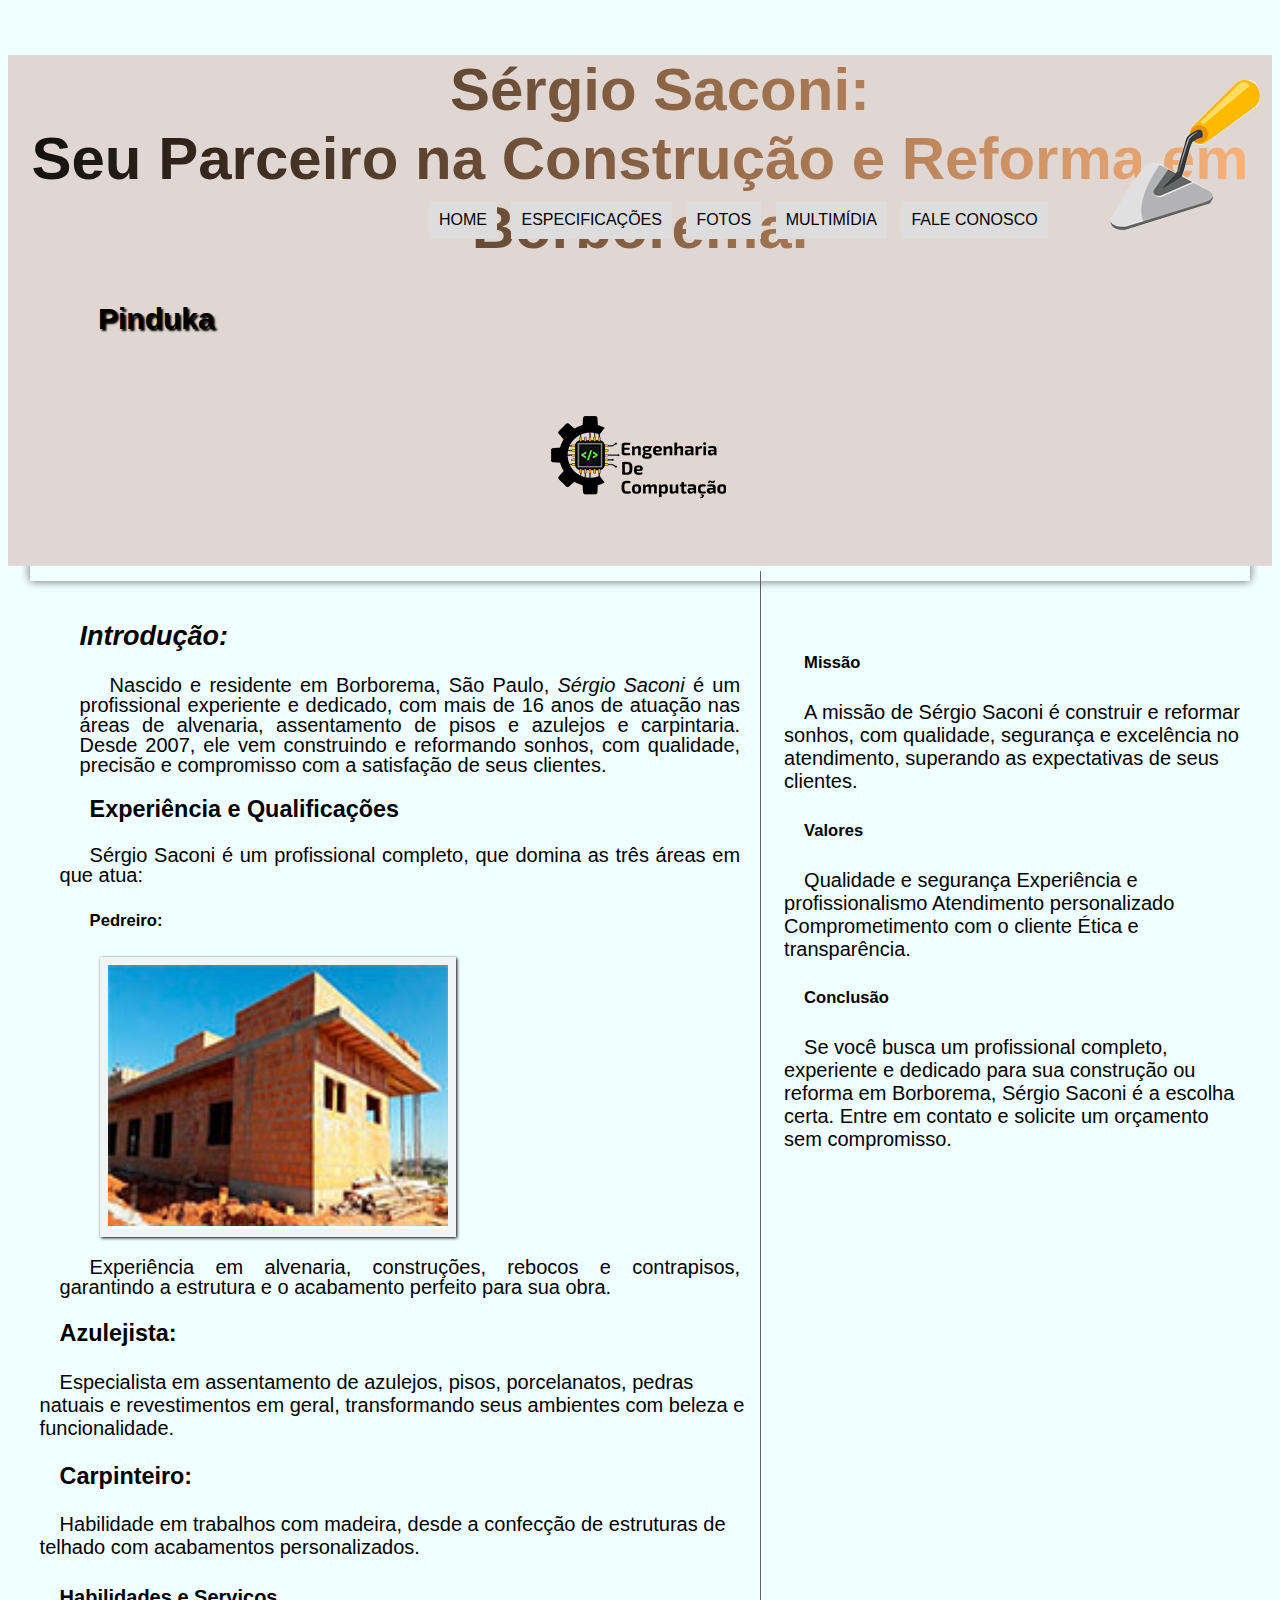
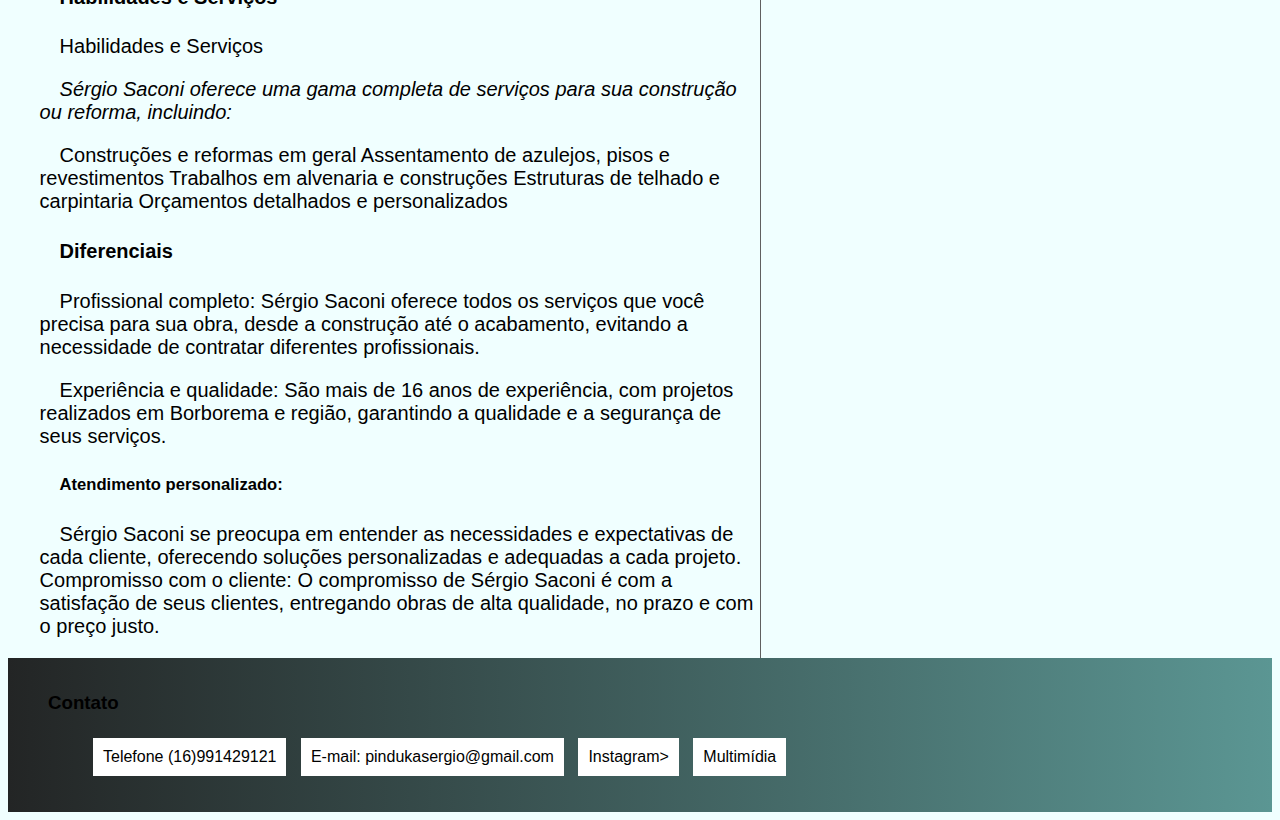
==== commit 3b9b62ab: "5 commit" ====
--- a/index.html
+++ b/index.html
@@ -8,14 +8,12 @@
     <link rel="stylesheet" href="estilo.css">
     <link rel="stylesheet" href="varss.css">
     <link rel="stylesheet" href="sidebar-footer.css">
-    <link rel="preconnect" href="https://fonts.googleapis.com">
-<link rel="preconnect" href="https://fonts.gstatic.com" crossorigin>
-<link href="https://fonts.googleapis.com/css2?family=Dancing+Script:wght@400..700&family=Roboto:ital,wght@0,100;0,300;0,400;0,500;0,700;0,900;1,100;1,300;1,400;1,500;1,700;1,900&display=swap" rel="stylesheet">
+
+
 </head>
 
 <body>
-
-    <div id="container">
+    <div class="container">
 
         <div class="title">
             <div class="texto">
@@ -28,6 +26,7 @@
             </div>
 
         </div>
+
 
         <header id="cabecalho">
             <img id="icone" src="src/imagem/colher2.png" alt="colher">
@@ -45,94 +44,131 @@
         </nav>
     </div>
     <div id="interface">
-
-
-
-        <div class="introducao">
-            <h2><em>Introdução:</em></h2>
-            <p class="descricao">Nascido e residente em Borborema, São Paulo, <em>Sérgio Saconi</em> é um profissional
-                experiente e
-                dedicado, com mais de 16 anos de atuação nas áreas de alvenaria, assentamento de pisos e azulejos e
-                carpintaria. Desde 2007, ele vem construindo e reformando sonhos, com qualidade, precisão e compromisso
-                com
-                a satisfação de seus clientes.</p>
-        </div>
-        <!-- <main>-->
-        <div class="descricao">
-            <h3>Experiência e Qualificações</h3>
-            <p>Sérgio Saconi é um profissional completo, que domina as três áreas em que atua:</p>
-            <h5>Pedreiro:</h5>
-            <figure class="foto-legenda">
-                <img src="src/imagem/Sem-Título-1.jpg" alt="imagem">
-                <figcaption>
-                    <h3>Alvenaria:</h3>
-                </figcaption>
-            </figure>
-            <div class="container">
-                <p class="texto">Experiência em alvenaria, construções, rebocos e contrapisos, garantindo a estrutura e
-                    o
-                    acabamento
-                    perfeito para sua obra.
-                </p>
-            </div>
-        </div>
-
-        <div class="conteudo">
-            <h3>Azulejista:</h3>
-            <p> Especialista em assentamento de azulejos, pisos, porcelanatos, pedras natuais e revestimentos em geral,
-                transformando
-                seus ambientes com beleza e fun&shy;cio&shy;nali&shy;dade.
-            </p>
-            <h3>Carpinteiro:</h3>
-            <p> Habilidade em trabalhos com madeira, desde a confecção de estruturas de telhado com acabamentos
-                personalizados.
-            </p>
-            <h4>Habilidades e Serviços</h4>
-            <p>Habilidades e Serviços</p>
-            <p> <i>Sérgio Saconi oferece uma gama completa de serviços para sua construção ou reforma, incluindo:</i>
-            </p>
-            <p>Construções e reformas em geral
-                Assentamento de azulejos, pisos e revestimentos
-                Trabalhos em alvenaria e construções
-                Estruturas de telhado e carpintaria
-                Orçamentos detalhados e personalizados</p>
-            <h4>Diferenciais</h4>
-            <p> Profissional completo: Sérgio Saconi oferece todos os serviços que você precisa para sua obra, desde a
-                construção
-                até o acabamento, evitando a necessidade de contratar diferentes profissionais.
-            </p>
-            <p>Experiência e qualidade: São mais de 16 anos de experiência, com projetos realizados em Borborema e
-                região,
-                garantindo a qualidade e a segurança de seus serviços.
-            </p>
-            <h5>Atendimento personalizado: </h5>
-            <p>Sérgio Saconi se preocupa em entender as necessidades e expectativas de cada
-                cliente,
-                oferecendo soluções personalizadas e adequadas a cada projeto.
-                Compromisso com o cliente: O compromisso de Sérgio Saconi é com a satisfação de seus clientes,
-                entregando
-                obras
-                de
-                alta qualidade, no prazo e com o preço justo.
-            </p>
-            <h5> Missão</h5>
-            <p>A missão de Sérgio Saconi é construir e reformar sonhos, com qualidade, segurança e excelência no
-                atendimento, superando as expectativas de seus clientes.
-            </p>
-            <h5>Valores</h5>
-            <p>Qualidade e segurança
-                Experiência e profissionalismo
-                Atendimento personalizado
-                Comprometimento com o cliente
-                Ética e transparência.
-            </p>
-            <h5>Conclusão</h5>
-            <p>Se você busca um profissional completo, experiente e dedicado para sua construção ou reforma em
-                Borborema,
-                Sérgio Saconi é a escolha certa. Entre em contato e solicite um orçamento sem compromisso.
-            </p>
-        </div>
+        <section id="body">
+
+
+            <div class="introducao">
+                <h2><em>Introdução:</em></h2>
+                <p class="descricao">Nascido e residente em Borborema, São Paulo, <em>Sérgio Saconi</em> é um
+                    profissional
+                    experiente e
+                    dedicado, com mais de 16 anos de atuação nas áreas de alvenaria, assentamento de pisos e azulejos e
+                    carpintaria. Desde 2007, ele vem construindo e reformando sonhos, com qualidade, precisão e
+                    compromisso
+                    com
+                    a satisfação de seus clientes.</p>
+            </div>
+            <!-- <main>-->
+            <div class="descricao">
+                <h3>Experiência e Qualificações</h3>
+                <p>Sérgio Saconi é um profissional completo, que domina as três áreas em que atua:</p>
+                <h5>Pedreiro:</h5>
+                <figure class="foto-legenda">
+                    <img src="src/imagem/Sem-Título-1.jpg" alt="imagem">
+                    <figcaption>
+                        <h3>Alvenaria:</h3>
+                    </figcaption>
+                </figure>
+                <div class="container">
+                    <p class="texto">Experiência em alvenaria, construções, rebocos e contrapisos, garantindo a
+                        estrutura e
+                        o
+                        acabamento
+                        perfeito para sua obra.
+                    </p>
+                </div>
+            </div>
+            <!--MOntar tabela-->
+           <!-- <div id="tabela">
+                <h2>Especificações Técnicas</h2>
+            </div>
+            <table id="tabelaspec">
+                <caption>Tabela Técnica do Google Glass Mar 2013</caption>
+                <tr>
+                    <td>Tela</td>
+                    <td>Resolução equivalente a tela de 35"</td>
+                </tr>
+                <tr>
+                    <td rowspan="2">Camera</td>
+                    <td>5MP para fotos </td>
+                </tr>
+                <tr><td>720 para vídeos</td></tr>
+                <tr>
+                    <td rowspan="2">Conectividade</td>
+                    <td> Wi-Fi  </td>
+                </tr>
+                <tr><td>Bluetooth</td></tr>
+                <tr>
+                    <td>Memória Interna</td>
+                    <td>12GB</td>
+                </tr>
+            </table>-->
+
+            <div class="conteudo">
+                <h3>Azulejista:</h3>
+                <p> Especialista em assentamento de azulejos, pisos, porcelanatos, pedras natuais e revestimentos em
+                    geral,
+                    transformando
+                    seus ambientes com beleza e fun&shy;cio&shy;nali&shy;dade.
+                </p>
+                <h3>Carpinteiro:</h3>
+                <p> Habilidade em trabalhos com madeira, desde a confecção de estruturas de telhado com acabamentos
+                    personalizados.
+                </p>
+                <h4>Habilidades e Serviços</h4>
+                <p>Habilidades e Serviços</p>
+                <p> <i>Sérgio Saconi oferece uma gama completa de serviços para sua construção ou reforma,
+                        incluindo:</i>
+                </p>
+                <p>Construções e reformas em geral
+                    Assentamento de azulejos, pisos e revestimentos
+                    Trabalhos em alvenaria e construções
+                    Estruturas de telhado e carpintaria
+                    Orçamentos detalhados e personalizados</p>
+                <h4>Diferenciais</h4>
+                <p> Profissional completo: Sérgio Saconi oferece todos os serviços que você precisa para sua obra, desde
+                    a
+                    construção
+                    até o acabamento, evitando a necessidade de contratar diferentes profissionais.
+                </p>
+                <p>Experiência e qualidade: São mais de 16 anos de experiência, com projetos realizados em Borborema e
+                    região,
+                    garantindo a qualidade e a segurança de seus serviços.
+                </p>
+                <h5>Atendimento personalizado: </h5>
+                <p>Sérgio Saconi se preocupa em entender as necessidades e expectativas de cada
+                    cliente,
+                    oferecendo soluções personalizadas e adequadas a cada projeto.
+                    Compromisso com o cliente: O compromisso de Sérgio Saconi é com a satisfação de seus clientes,
+                    entregando
+                    obras
+                    de
+                    alta qualidade, no prazo e com o preço justo.
+                </p>
+        </section>
+        <aside id="lateral">
+            <div class="missao">
+
+                <h5> Missão</h5>
+                <p>A missão de Sérgio Saconi é construir e reformar sonhos, com qualidade, segurança e excelência no
+                    atendimento, superando as expectativas de seus clientes.
+                </p>
+                <h5>Valores</h5>
+                <p>Qualidade e segurança
+                    Experiência e profissionalismo
+                    Atendimento personalizado
+                    Comprometimento com o cliente
+                    Ética e transparência.
+                </p>
+                <h5>Conclusão</h5>
+                <p>Se você busca um profissional completo, experiente e dedicado para sua construção ou reforma em
+                    Borborema,
+                    Sérgio Saconi é a escolha certa. Entre em contato e solicite um orçamento sem compromisso.
+                </p>
+            </div>
+        </aside>
     </div>
+
 
     <!--<footer class="disclaimer-premiun">
             <div class="text">
@@ -146,13 +182,24 @@
             <div class="botao">Instagram</div>
         </footer>-->
     <footer class="disclaimer-premium">
-        <div class="text">
-            <p class="disclaimer-premiun__title">Telefone (16)991429121</p>
-            <p class="disclimer-premiun__subtitle"> </p>
-        </div>
-        <div class="botao">Instagram</div>
+        <nav id="footer">
+            <h3>Contato</h3>
+            <ul>
+                <li>Telefone (16)991429121</a> </li>
+                <li> E-mail: pindukasergio@gmail.com</li>
+                <li> <a href="https://www.instagram.com/pindukasergio?igsh=MWljc2emx4NDVpMw=="
+                        target="_blank">Instagram</a>></li>
+
+                <li> <a href="multimidia.html">Multimídia</a></li>
+
+            </ul>
+        </nav>
+        <p class="disclimer-premiun__subtitle"> </p>
+
+
 
     </footer>
+    <!-- <div class="botao">Instagram</div>-->
 
 
 
--- a/estilo.css
+++ b/estilo.css
@@ -1,15 +1,6 @@
 @charset "UTF-8";
-@import.roboto-<uniquifier> {
-    font-family: "Roboto", serif;
-    font-optical-sizing: auto;
-    font-weight: 100;
-    font-style: normal;
-    font-variation-settings:
-      "wdth" 100; {
-    font-family: ;
-    src: url();
-}
-}
+@import url('https://fonts.googleapis.com/css2?family=Playwrite+IN:wght@100..400&display=swap');
+
 
 body {
     font-family: "DM Sans" sans-serif;
@@ -18,32 +9,39 @@
     /*background-image: url("src/imagem/azulejo.jpg");
     background-color: rgba(0, 0, 0, 0.2);*/
 }
-div#interface { /* O simbolo # é usado nas tags com id Ex: <div id="interface">*/
-    width: 900px;
+
+div#interface {
+    /* O simbolo # é usado nas tags com id Ex: <div id="interface">*/
+    width: 95%;
     margin: 10px auto 0px auto;
-    box-shadow: 0px 0px 10px rgba(0, 0, 0, .6);/*sombra no item*/
-    padding: 10px 10px 10px 10px;/*informar somente uma vez se = todos os valores*/
+    box-shadow: 0px 0px 10px rgba(0, 0, 0, .6);
+    /*sombra no item*/
+    padding: 10px 10px 10px 10px;
+    /*informar somente uma vez se = todos os valores*/
     text-indent: 20px;
 }
- .title .texto {
+
+.title .texto {
     text-align: center;
     display: block;
     align-items: center;
     text-indent: 40px;
     font-family: "DM Sans", sans-serif;
-   /* font: 40px;*/
+    /* font: 40px;*/
     width: 700;
     background-color: rgb(224, 215, 210);
     position: relative;
-    top: 50px;
-}
+    top: 15px;
+}
+
 div#container {
     border-bottom: 2px #60606060 solid;
 }
+
 .container {
     display: block;
     align-items: center;
-   
+
 
 }
 
@@ -52,15 +50,16 @@
     width: 150px;
     height: auto;
     margin-left: 150px;
-    
-
-}
-header#cabecalho img#icone{
+
+
+}
+
+header#cabecalho img#icone {
     position: absolute;
-   right: 20px;
-   left: 200;
-   top: 80px;
-   text-shadow: 01px 01px 01px  black;
+    right: 20px;
+    left: 200;
+    top: 80px;
+    text-shadow: 01px 01px 01px black;
 }
 
 
@@ -69,17 +68,17 @@
 }
 
 .texto {
-    font-size: 1.5rem;
-   
+    font-size: 20px;
+
 }
 
 .gradiente-texto {
-    font-size: 60px;
+   font-size: 60px;
     background: linear-gradient(to right, #0e0d0c, #feb47b);
     -webkit-background-clip: text;
     -webkit-text-fill-color: transparent;
-}
-
+
+}
 .gradiente-texto .imagem {
     display: flex;
     height: 100px;
@@ -95,8 +94,9 @@
     text-indent: 40px;
     margin-left: 30px;
     text-align: justify;
-    text-shadow: 2px 2px 2px black;/* acrecenta sombra nos item*/
-    
+    text-shadow: 2px 2px 2px black;
+    /* acrecenta sombra nos item*/
+
 }
 
 .introducao {
@@ -108,12 +108,12 @@
     font-size: large;
     padding-left: 20px;
     margin-top: 50px;
-    
+
 }
 
 .descricao {
     font-family: "DM Sans", sans-serif;
-    font-size: 40px;
+    font-size: 20px;
     margin-left: 20px;
     margin-right: 20px;
     text-indent: 30px;
@@ -283,8 +283,10 @@
 
 }
 
+
 .instagram a {
-    text-decoration: none;/*tira oa efeitos decorativo do texto*/
+    text-decoration: none;
+    /*tira oa efeitos decorativo do texto*/
     color: #000000;
 }
 
@@ -295,11 +297,50 @@
 
 .instagram a:hover {
     color: #ffffff;
-    text-decoration: underline;/*sublima o texto ao passar o mause*/
-}
+    text-decoration: underline;
+    /*sublima o texto ao passar o mause*/
+}
+
 .conteudo {
-    font-size: 40px;
-}
-.rodape {
-    display: inline block;
+    font-size: 20px;
+}
+
+
+section#body {
+    display: block;
+    width: 60%;
+    float: left;
+    /*para usar a ferramenta float os objetos tem que estar configurados em blocos = display:block;*/
+    border-right: 1px solid #606060;
+}
+
+
+aside#lateral {
+
+    display: block;
+    width: 38%;
+    float: right;
+    top: 30px;
+}
+
+.missao {
+    font-family: "DM Sans", sans-serif;
+    font-size: 20px;
+    top: 30px;
+    margin-top: 18%;
+}
+table#tabelaspec {
+    border: 1px solid #60606060;
+    border-spacing: 0px;
+    margin-left: auto;
+    margin-right: auto;
+}
+
+
+h1#tabela {
+    display: flex;
+}
+table#tabelaspec td {
+    border: 1px solid #606060;
+    padding: 10px;
 }--- a/sidebar-footer.css
+++ b/sidebar-footer.css
@@ -181,30 +181,39 @@
 
 }
 .disclaimer-premium {
+    clear: both;
     /*position: fixed;*/
     bottom: 0;
     left: 0;
     right: 0;
-    background: linear-gradient(to right, #ae2896, #509bf5);
+    background: linear-gradient(to right, #232525, #5b9693);
     padding: 15px 40px;
     display: flex;
     justify-content: space-between;
 }
-.disclaimer-premium .text {
+#text {
+    flex-wrap: wrap;
+    display: flex;
    flex-shrink: 0;
-}
-.disclaimer-premium .disclaimer-premium__title {
+   display: inline-block;
+   justify-content: center;
+   margin: 0;
+}
+/*.disclaimer-premium .disclaimer-premium__title {
     color: #ffffff;
     text-transform: uppercase;
     font-weight: 400;
     font-size: 12px;
     margin-bottom: 10px;
-}
+    text-align: center;
+    display: inline-block;
+}*/
 
 .disclaimer-premium .disclaimer-premium__subtitle {
     color: #ffffff;
     font-size: 14px;
     font-weight: 500;
+    text-align: center;
 }
 
 .disclaimer-premium button {
@@ -217,5 +226,51 @@
     border-radius: 40px;
     cursor: pointer;
     flex-shrink: 0;
-}
-
+    text-align: center;
+}
+/*.text{
+    list-style: none;
+    display: inline-block;
+    white-space: nowrap;
+}*/
+/*.disclaimer-premium .text{
+    display: inline-block;
+}*/
+    nav#footer {
+        display: block;
+    }
+    nav#menu ul{
+        list-style: none;
+        position: absolute;
+        top: 20%;
+        left: 30%;
+    }
+    nav#footer li{
+        display: inline-block;
+        background-color: #ffffff;
+        padding: 10px;
+        margin: 5px;
+        transition: backgroundcolor 0.8s;
+        
+    }
+    nav#footer li:hover {
+        background-color: #606060;
+    }
+    nav#footer h1 {
+        display: none;
+    }
+    
+    nav#footer a {
+        color: #000000;
+        text-decoration: none;
+        
+    }
+    
+    nav#footer a:hover {
+        color: #ffffff;
+        text-decoration: underline;
+        cursor: pointer;
+    }
+
+
+
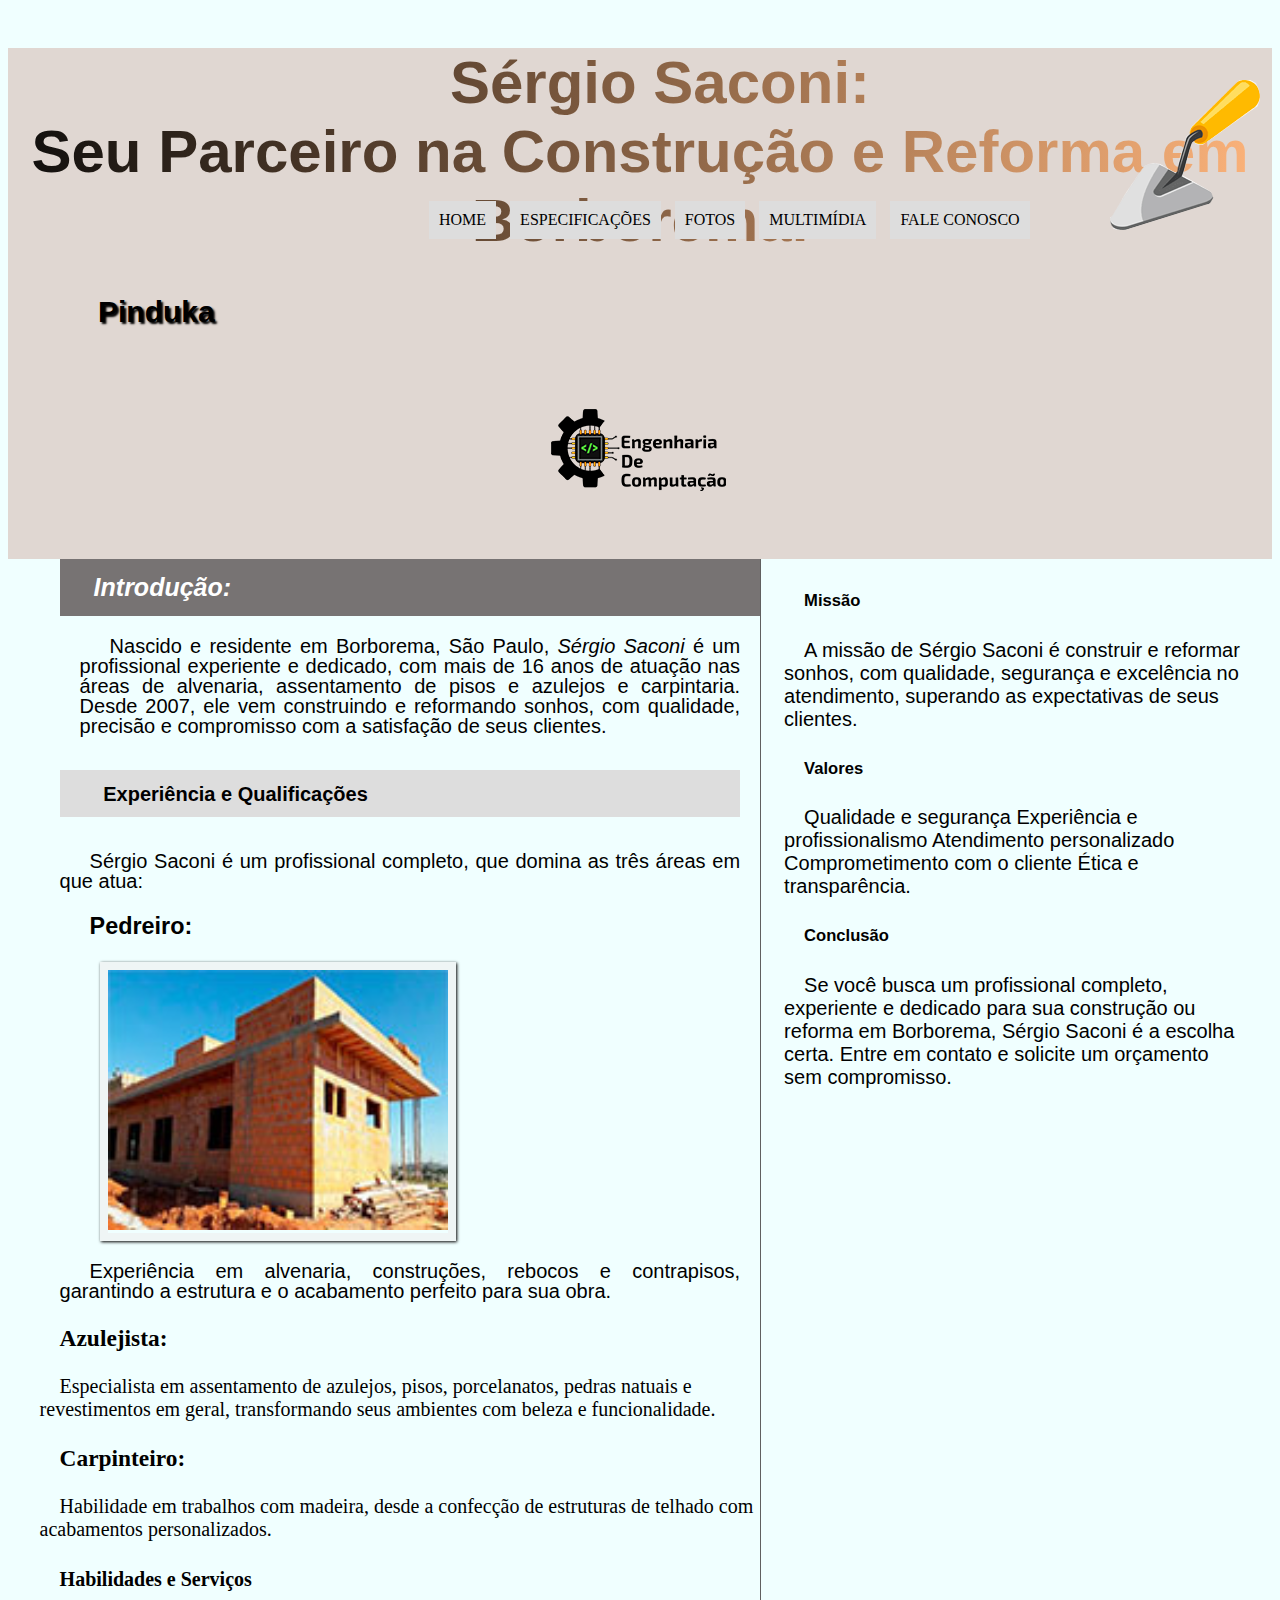
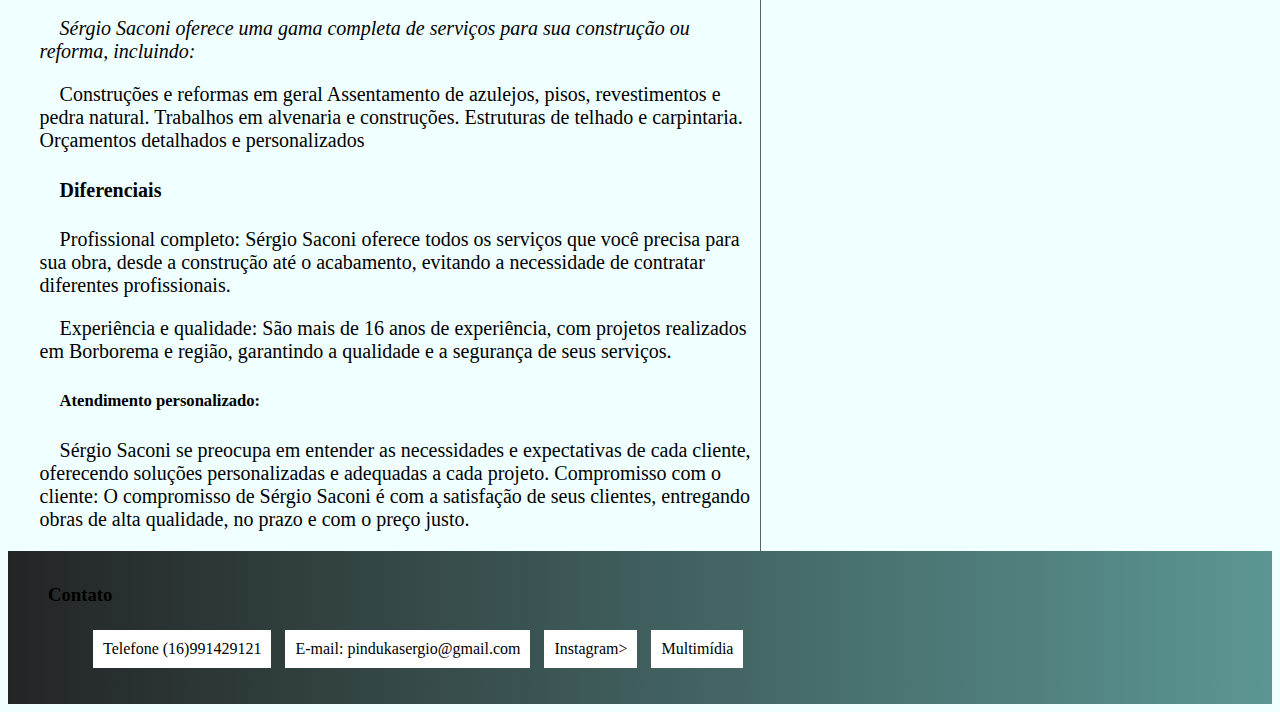
==== commit 486be5db: "gummit 6" ====
--- a/index.html
+++ b/index.html
@@ -45,106 +45,117 @@
     </div>
     <div id="interface">
         <section id="body">
-
-
-            <div class="introducao">
-                <h2><em>Introdução:</em></h2>
-                <p class="descricao">Nascido e residente em Borborema, São Paulo, <em>Sérgio Saconi</em> é um
-                    profissional
-                    experiente e
-                    dedicado, com mais de 16 anos de atuação nas áreas de alvenaria, assentamento de pisos e azulejos e
-                    carpintaria. Desde 2007, ele vem construindo e reformando sonhos, com qualidade, precisão e
-                    compromisso
-                    com
-                    a satisfação de seus clientes.</p>
-            </div>
-            <!-- <main>-->
-            <div class="descricao">
-                <h3>Experiência e Qualificações</h3>
-                <p>Sérgio Saconi é um profissional completo, que domina as três áreas em que atua:</p>
-                <h5>Pedreiro:</h5>
-                <figure class="foto-legenda">
-                    <img src="src/imagem/Sem-Título-1.jpg" alt="imagem">
-                    <figcaption>
-                        <h3>Alvenaria:</h3>
-                    </figcaption>
-                </figure>
-                <div class="container">
-                    <p class="texto">Experiência em alvenaria, construções, rebocos e contrapisos, garantindo a
-                        estrutura e
-                        o
-                        acabamento
-                        perfeito para sua obra.
-                    </p>
+            <article id="noticia-principal">
+
+                <div class="introducao">
+                    <header id="cabecalho-artigo">
+                    <h2><em>Introdução:</em></h2>
+                </header>
+                    <p class="descricao">Nascido e residente em Borborema, São Paulo, <em>Sérgio Saconi</em> é um
+                        profissional
+                        experiente e
+                        dedicado, com mais de 16 anos de atuação nas áreas de alvenaria, assentamento de pisos e
+                        azulejos e
+                        carpintaria. Desde 2007, ele vem construindo e reformando sonhos, com qualidade, precisão e
+                        compromisso
+                        com
+                        a satisfação de seus clientes.</p>
                 </div>
-            </div>
-            <!--MOntar tabela-->
-           <!-- <div id="tabela">
-                <h2>Especificações Técnicas</h2>
-            </div>
-            <table id="tabelaspec">
-                <caption>Tabela Técnica do Google Glass Mar 2013</caption>
-                <tr>
-                    <td>Tela</td>
-                    <td>Resolução equivalente a tela de 35"</td>
-                </tr>
-                <tr>
-                    <td rowspan="2">Camera</td>
-                    <td>5MP para fotos </td>
-                </tr>
-                <tr><td>720 para vídeos</td></tr>
-                <tr>
-                    <td rowspan="2">Conectividade</td>
-                    <td> Wi-Fi  </td>
-                </tr>
-                <tr><td>Bluetooth</td></tr>
-                <tr>
-                    <td>Memória Interna</td>
-                    <td>12GB</td>
-                </tr>
-            </table>-->
-
-            <div class="conteudo">
-                <h3>Azulejista:</h3>
-                <p> Especialista em assentamento de azulejos, pisos, porcelanatos, pedras natuais e revestimentos em
-                    geral,
-                    transformando
-                    seus ambientes com beleza e fun&shy;cio&shy;nali&shy;dade.
-                </p>
-                <h3>Carpinteiro:</h3>
-                <p> Habilidade em trabalhos com madeira, desde a confecção de estruturas de telhado com acabamentos
-                    personalizados.
-                </p>
-                <h4>Habilidades e Serviços</h4>
-                <p>Habilidades e Serviços</p>
-                <p> <i>Sérgio Saconi oferece uma gama completa de serviços para sua construção ou reforma,
-                        incluindo:</i>
-                </p>
-                <p>Construções e reformas em geral
-                    Assentamento de azulejos, pisos e revestimentos
-                    Trabalhos em alvenaria e construções
-                    Estruturas de telhado e carpintaria
-                    Orçamentos detalhados e personalizados</p>
-                <h4>Diferenciais</h4>
-                <p> Profissional completo: Sérgio Saconi oferece todos os serviços que você precisa para sua obra, desde
-                    a
-                    construção
-                    até o acabamento, evitando a necessidade de contratar diferentes profissionais.
-                </p>
-                <p>Experiência e qualidade: São mais de 16 anos de experiência, com projetos realizados em Borborema e
-                    região,
-                    garantindo a qualidade e a segurança de seus serviços.
-                </p>
-                <h5>Atendimento personalizado: </h5>
-                <p>Sérgio Saconi se preocupa em entender as necessidades e expectativas de cada
-                    cliente,
-                    oferecendo soluções personalizadas e adequadas a cada projeto.
-                    Compromisso com o cliente: O compromisso de Sérgio Saconi é com a satisfação de seus clientes,
-                    entregando
-                    obras
-                    de
-                    alta qualidade, no prazo e com o preço justo.
-                </p>
+                <!-- <main>-->
+                <div class="descricao">
+                    <h2>Experiência e Qualificações</h2>
+                    <p>Sérgio Saconi é um profissional completo, que domina as três áreas em que atua:</p>
+                    <h3>Pedreiro:</h3>
+                    <figure class="foto-legenda">
+                        <img src="src/imagem/Sem-Título-1.jpg" alt="imagem">
+                        <figcaption>
+                            <h3>Alvenaria:</h3>
+                        </figcaption>
+                    </figure>
+                    <div class="container">
+                        <p class="texto">Experiência em alvenaria, construções, rebocos e contrapisos, garantindo a
+                            estrutura e
+                            o
+                            acabamento
+                            perfeito para sua obra.
+                        </p>
+                    </div>
+                </div>
+                <!--MOntar tabela-->
+                <!--<div id="tabela">
+                    <h2>Especificações Técnicas</h2>
+                </div>
+                <table id="tabelaspec">
+                    <caption>Tabela Técnica do Google Glass <span>Mar 2013</span></caption>
+                    <tr>
+                        <td class="ce">Tela</td>
+                        <td class="cd">Resolução equivalente a tela de 35"</td>
+                    </tr>
+                    <tr>
+                        <td rowspan="2" class="ce">Camera</td>
+                        <td class="cd">5MP para fotos </td>
+                    </tr>
+                    <tr>
+                        <td class="cd">720 para vídeos</td>
+                    </tr>
+                    <tr>
+                        <td rowspan="2" class="ce">Conectividade</td>
+                        <td class="cd"> Wi-Fi </td>
+                    </tr>
+                    <tr>
+                        <td class="cd">Bluetooth</td>
+                    </tr>
+                    <tr>
+                        <td class="ce">Memória Interna</td>
+                        <td class="cd">12GB</td>
+                    </tr>
+                </table>-->
+
+                <article class="conteudo">
+                    <h3>Azulejista:</h3>
+                    <p> Especialista em assentamento de azulejos, pisos, porcelanatos, pedras natuais e revestimentos em
+                        geral,
+                        transformando
+                        seus ambientes com beleza e fun&shy;cio&shy;nali&shy;dade.
+                    </p>
+                    <h3>Carpinteiro:</h3>
+                    <p> Habilidade em trabalhos com madeira, desde a confecção de estruturas de telhado com acabamentos
+                        personalizados.
+                    </p>
+                    <h4>Habilidades e Serviços</h4>
+                    
+                    <p> <i>Sérgio Saconi oferece uma gama completa de serviços para sua construção ou reforma,
+                            incluindo:</i>
+                    </p>
+                    <p>Construções e reformas em geral
+                        Assentamento de azulejos, pisos, revestimentos e pedra natural.
+                        Trabalhos em alvenaria e construções.
+                        Estruturas de telhado e carpintaria.
+                        Orçamentos detalhados e personalizados</p>
+                    <h4>Diferenciais</h4>
+                    <p> Profissional completo: Sérgio Saconi oferece todos os serviços que você precisa para sua obra,
+                        desde
+                        a
+                        construção
+                        até o acabamento, evitando a necessidade de contratar diferentes profissionais.
+                    </p>
+                    <p>Experiência e qualidade: São mais de 16 anos de experiência, com projetos realizados em Borborema
+                        e
+                        região,
+                        garantindo a qualidade e a segurança de seus serviços.
+                    </p>
+                    <h5>Atendimento personalizado: </h5>
+                    <p>Sérgio Saconi se preocupa em entender as necessidades e expectativas de cada
+                        cliente,
+                        oferecendo soluções personalizadas e adequadas a cada projeto.
+                        Compromisso com o cliente: O compromisso de Sérgio Saconi é com a satisfação de seus clientes,
+                        entregando
+                        obras
+                        de
+                        alta qualidade, no prazo e com o preço justo.
+                    </p>
+                </article>
+            </article>
         </section>
         <aside id="lateral">
             <div class="missao">
--- a/estilo.css
+++ b/estilo.css
@@ -4,7 +4,7 @@
 
 body {
     font-family: "DM Sans" sans-serif;
-    background-color: azure;
+    background-color: azure; 
     padding-top: -30px;
     /*background-image: url("src/imagem/azulejo.jpg");
     background-color: rgba(0, 0, 0, 0.2);*/
@@ -27,11 +27,11 @@
     align-items: center;
     text-indent: 40px;
     font-family: "DM Sans", sans-serif;
-    /* font: 40px;*/
+     font: 40px;
     width: 700;
     background-color: rgb(224, 215, 210);
     position: relative;
-    top: 15px;
+    top: 50px;
 }
 
 div#container {
@@ -73,12 +73,16 @@
 }
 
 .gradiente-texto {
+    display: block;
    font-size: 60px;
     background: linear-gradient(to right, #0e0d0c, #feb47b);
     -webkit-background-clip: text;
     -webkit-text-fill-color: transparent;
-
-}
+    margin-top: -10px;
+    
+
+}
+
 .gradiente-texto .imagem {
     display: flex;
     height: 100px;
@@ -103,7 +107,7 @@
     font-family: "DM Sans", sans-serif;
     /*font-style: italic;*/
     font: 45px;
-    /*font-size: 50px;*/
+    font-size: 50px;
     width: 700;
     font-size: large;
     padding-left: 20px;
@@ -209,6 +213,7 @@
 nav#menu {
     display: block;
     /*para itens flutuar*/
+    margin-top: -20px;
 }
 
 nav#menu ul {
@@ -218,14 +223,14 @@
     /*adiciona caixa alta (maiúsculas)*/
     position: absolute;
     /*para posicionar o elmento em qualquer posição na tela*/
-    top: -10px;
+    top: -40px;
     /*posição vertical*/
     left: 300px;
     /*posição horizontal*/
 }
 
 nav#menu li {
-    display: inline-block;
+   display: inline-block;
     /*todos itens alinhados horizontalmente*/
     background-color: #dddddd;
     /*ciaxas coloridas ao redor do texto*/
@@ -234,6 +239,7 @@
     margin: 5px;
     /*espaço entre itens*/
     transition: background-color 0.8s;
+  
     /*controla a transição dos elementos*/
     /*para navegadore antigos
     -webkit-transition: bacground-color 0.8s;
@@ -256,11 +262,13 @@
 nav#menu a {
     color: #000000;
     text-decoration: none;
+    
 }
 
 nav#menu a:hover {
     color: #ffffff;
     text-decoration: underline;
+    
 }
 
 .instagram {
@@ -313,8 +321,21 @@
     /*para usar a ferramenta float os objetos tem que estar configurados em blocos = display:block;*/
     border-right: 1px solid #606060;
 }
-
-
+article#noticia-principal h2{
+    font-size: 15pt;
+    color: #000000;
+    background-color: #dddddd;
+    padding: 2% 0% 2% 2%;
+    margin: 5% 0% 5% 0%;
+}
+header#cabecalho-artigo h2{
+    font-family: "DM Sans", sans-serif;
+    font-size: 25px;
+    color: #ffffff;
+    background-color: #777373;
+    margin-bottom: 0px;
+}
+/*Formataçao da tabela*/
 aside#lateral {
 
     display: block;
@@ -340,7 +361,35 @@
 h1#tabela {
     display: flex;
 }
+
 table#tabelaspec td {
     border: 1px solid #606060;
     padding: 10px;
+    text-align: center;
+    /*vertical-align: middle;*/
+}
+/*Coluna da direita*/
+.ce {
+    color: #ffffff;
+    background-color: #606060;
+    vertical-align: top;
+    font-weight: bold;
+}
+/*Coluna da esquerda*/
+.cd{
+    background-color:#cecece ;
+}
+/*Formatação do caption*/
+table#tabelaspec caption{
+   color: #888888; 
+   font-size: 13pt;
+   font-weight: bolder;
+}
+caption span{
+    display: block;
+    float: right;
+    font: #000000;
+    font-size: 8pt;
+    margin-top: 2%;
+
 }--- a/sidebar-footer.css
+++ b/sidebar-footer.css
@@ -1,6 +1,6 @@
 body{
    /* background-color: #000;*/
-    font-family: var(--font-dm-sans);
+   /* font-family: var(--font-dm-sans);*/
 }
 h1{
     color: #fff;
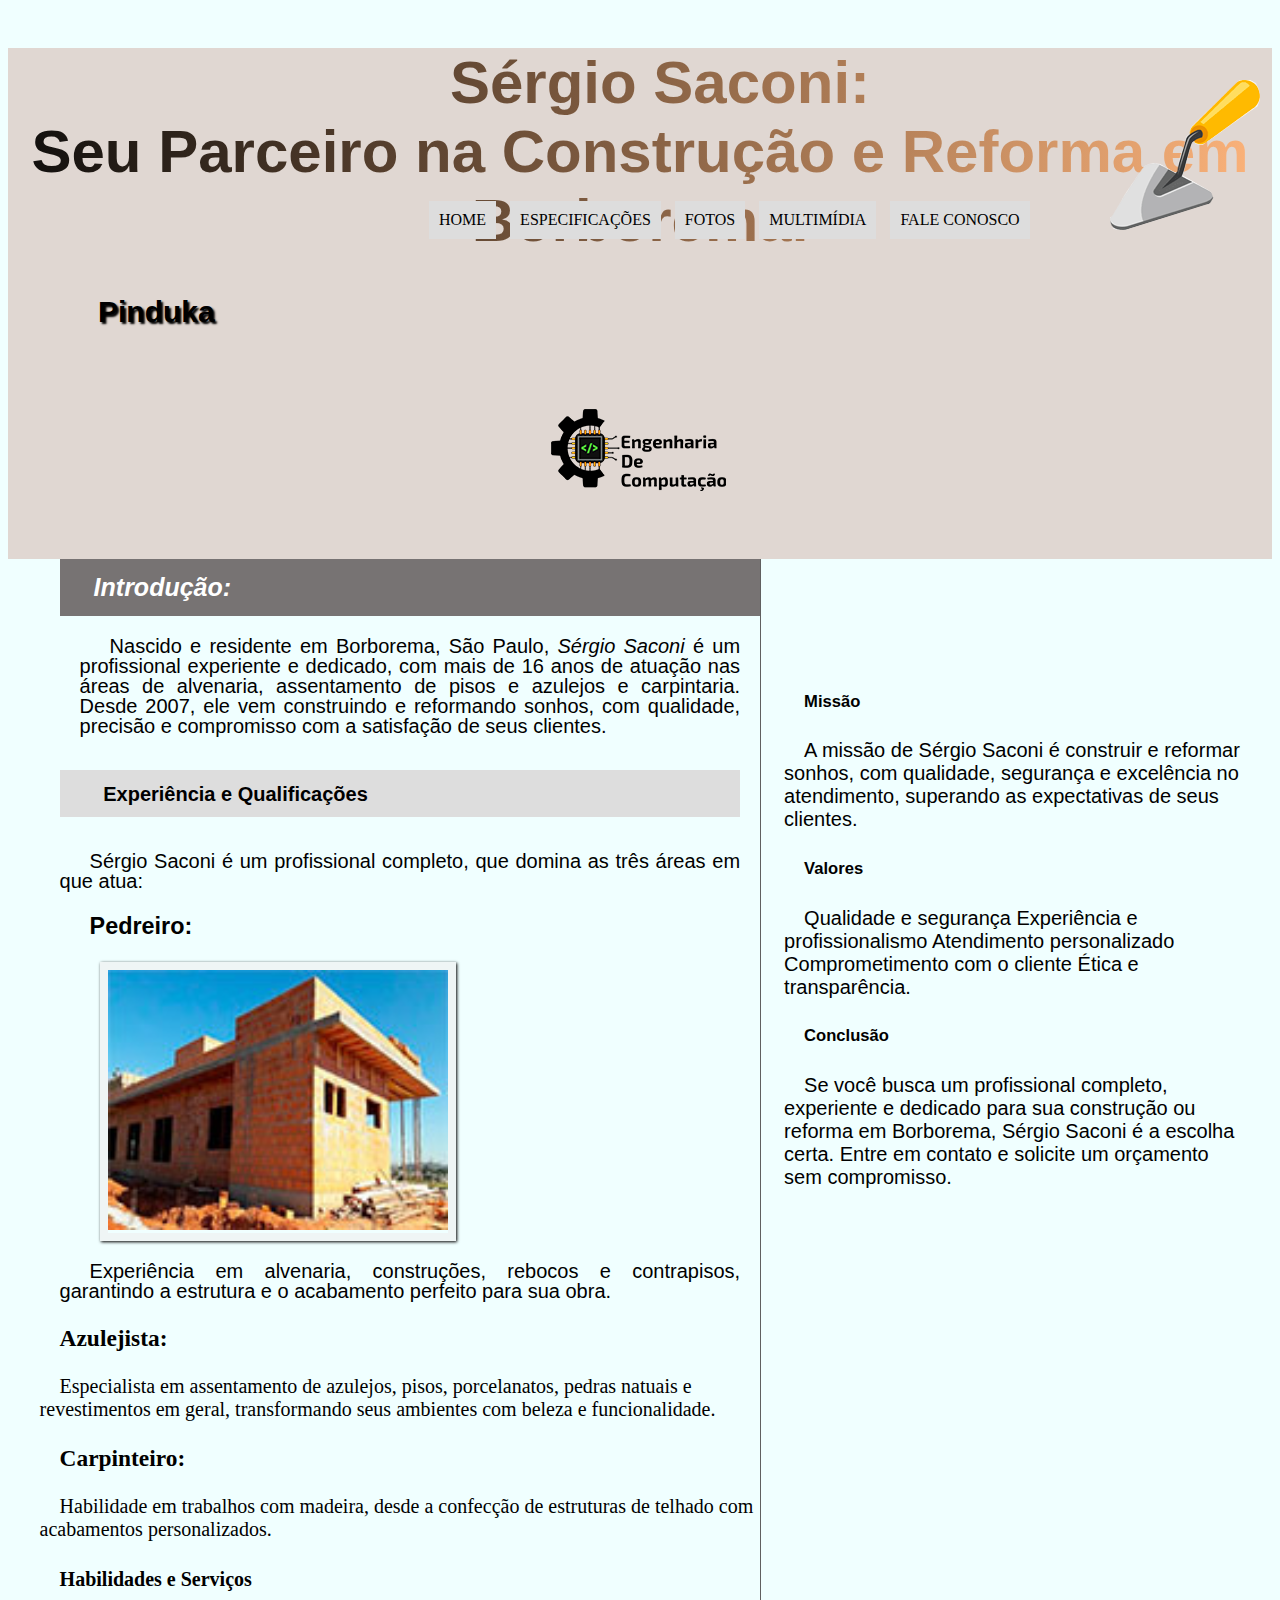
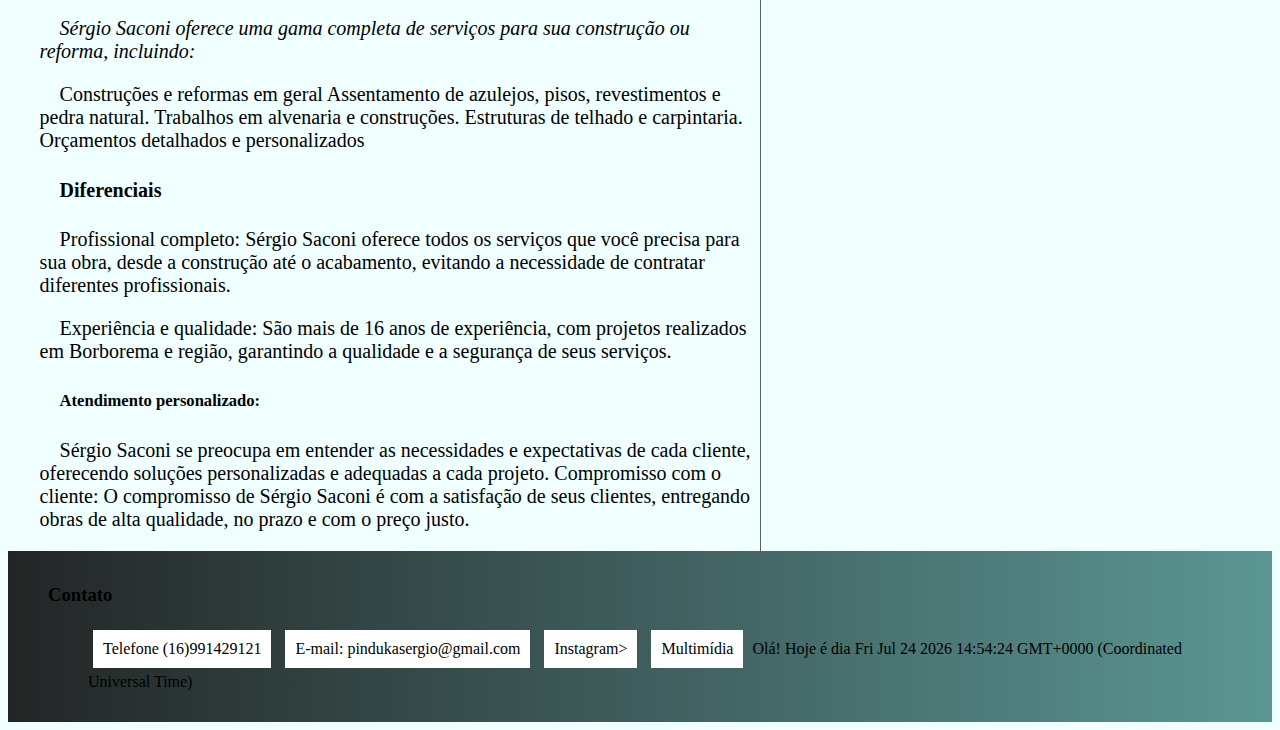
==== commit 17b57cf1: "commit 7" ====
--- a/index.html
+++ b/index.html
@@ -8,11 +8,14 @@
     <link rel="stylesheet" href="estilo.css">
     <link rel="stylesheet" href="varss.css">
     <link rel="stylesheet" href="sidebar-footer.css">
+    <script src="script.js"></script>
+    <script src="funcao.js"></script>
 
 
 </head>
 
 <body>
+
     <div class="container">
 
         <div class="title">
@@ -35,10 +38,13 @@
 
             <h1>Menu Principal</h1>
             <ul>
-                <li><a href="index.html">Home</a> </li>
-                <li><a href="specs.html"> Especificações</a></li>
-                <li><a href="fotos.html">Fotos</a> </li>
-                <li> <a href="multimidia.html">Multimídia</a></li>
+                <li onmouseover="mudaFoto('src/imagem/home.png')" onmouseout="mudaFoto('src/imagem/colher2.png')"><a
+                        href="index.html">Home</a> </li>
+                <li onmouseover="mudaFoto('src/imagem/especificacoes-02.png')"
+                    onmouseout="mudaFoto('src/imagem/colher2.png')"><a href="specs.html"> Especificações</a></li>
+                <li onmouseover="mudaFoto('src/imagem/fotos.png')
+                " onmouseout="mudaFoto('src/imagem/colher2.png')"><a href="fotos.html">Fotos</a> </li>
+                <li onmouseover="mudaFoto('src/imagem/multimidia.png')"> <a href="multimidia.html">Multimídia</a></li>
                 <li><a href="fale-conosco.html">Fale conosco</a> </li>
                 <ul>
         </nav>
@@ -49,8 +55,8 @@
 
                 <div class="introducao">
                     <header id="cabecalho-artigo">
-                    <h2><em>Introdução:</em></h2>
-                </header>
+                        <h2><em>Introdução:</em></h2>
+                    </header>
                     <p class="descricao">Nascido e residente em Borborema, São Paulo, <em>Sérgio Saconi</em> é um
                         profissional
                         experiente e
@@ -123,7 +129,7 @@
                         personalizados.
                     </p>
                     <h4>Habilidades e Serviços</h4>
-                    
+
                     <p> <i>Sérgio Saconi oferece uma gama completa de serviços para sua construção ou reforma,
                             incluindo:</i>
                     </p>
@@ -192,6 +198,7 @@
             </div>
             <div class="botao">Instagram</div>
         </footer>-->
+    
     <footer class="disclaimer-premium">
         <nav id="footer">
             <h3>Contato</h3>
@@ -202,11 +209,15 @@
                         target="_blank">Instagram</a>></li>
 
                 <li> <a href="multimidia.html">Multimídia</a></li>
+                 <script>
+                    document.write("Olá! Hoje é dia " + Date());
+                    /*Parentes indica que Date é uma função e qu não vou usar nenhum poarametro dentro da função */
+                </script>
 
             </ul>
         </nav>
         <p class="disclimer-premiun__subtitle"> </p>
-
+        <div id="clock"></div>
 
 
     </footer>
@@ -221,7 +232,6 @@
 
     <script src="css/estilo.css"></script>
     </main>
-
 </body>
 
 </html>--- a/estilo.css
+++ b/estilo.css
@@ -32,6 +32,14 @@
     background-color: rgb(224, 215, 210);
     position: relative;
     top: 50px;
+}
+/*Formatar links*/
+a {
+    color: #606060;
+    text-decoration: none;
+}
+a:hover{
+    text-decoration: underline;
 }
 
 div#container {
@@ -347,8 +355,8 @@
 .missao {
     font-family: "DM Sans", sans-serif;
     font-size: 20px;
-    top: 30px;
-    margin-top: 18%;
+    top: 40px;
+    margin-top: 40%;
 }
 table#tabelaspec {
     border: 1px solid #60606060;
